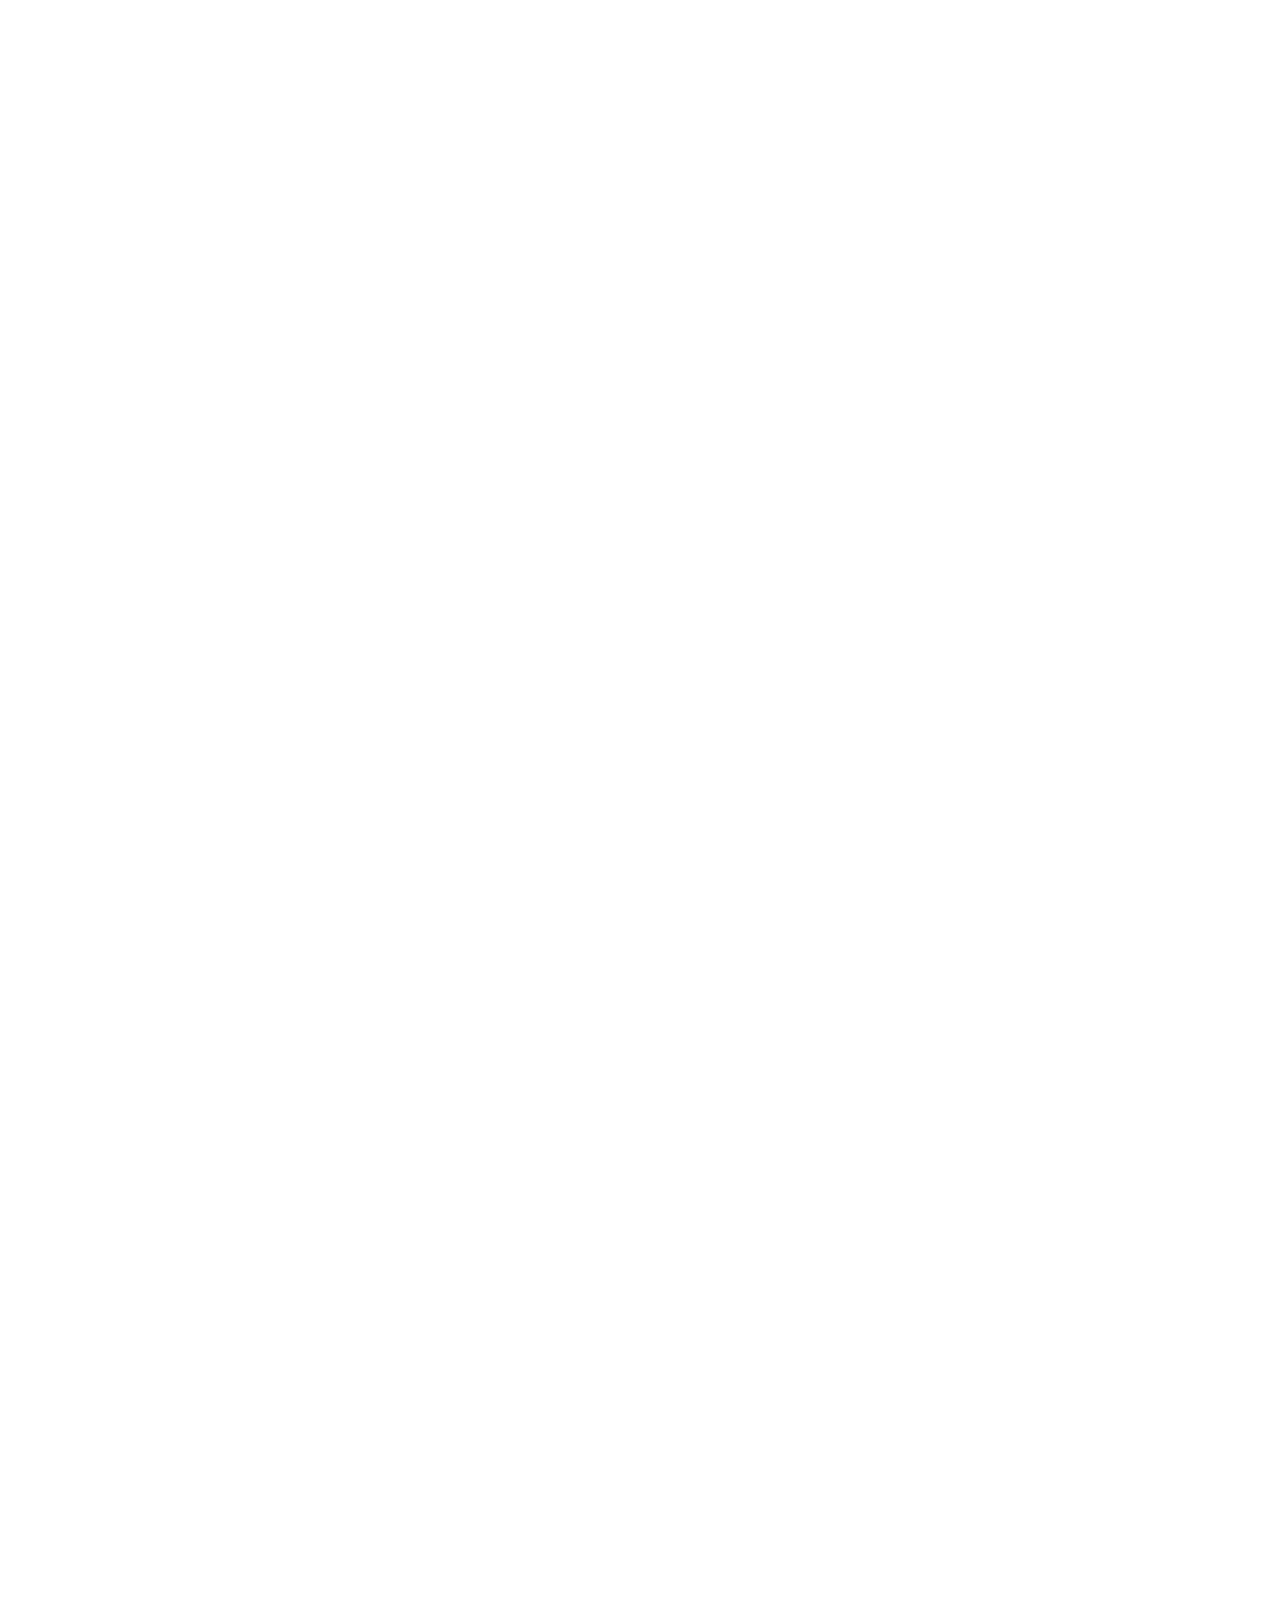
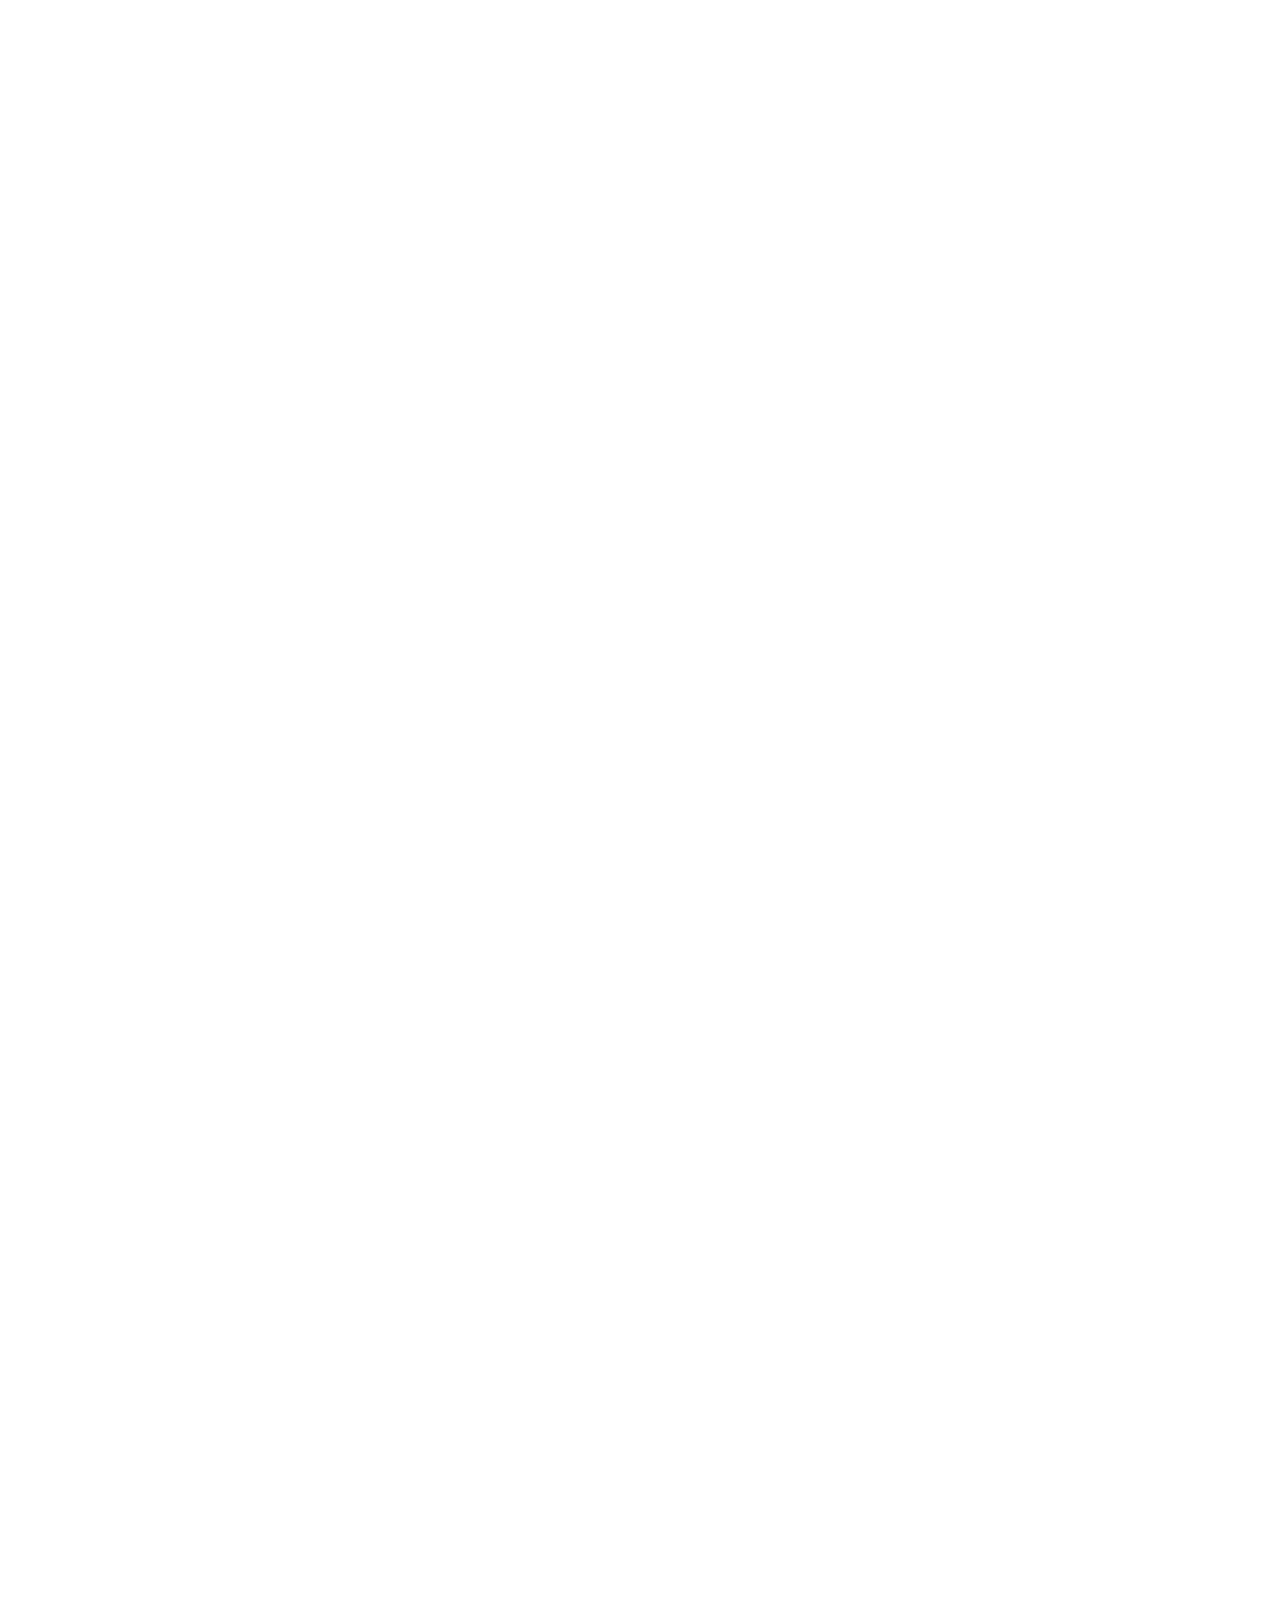
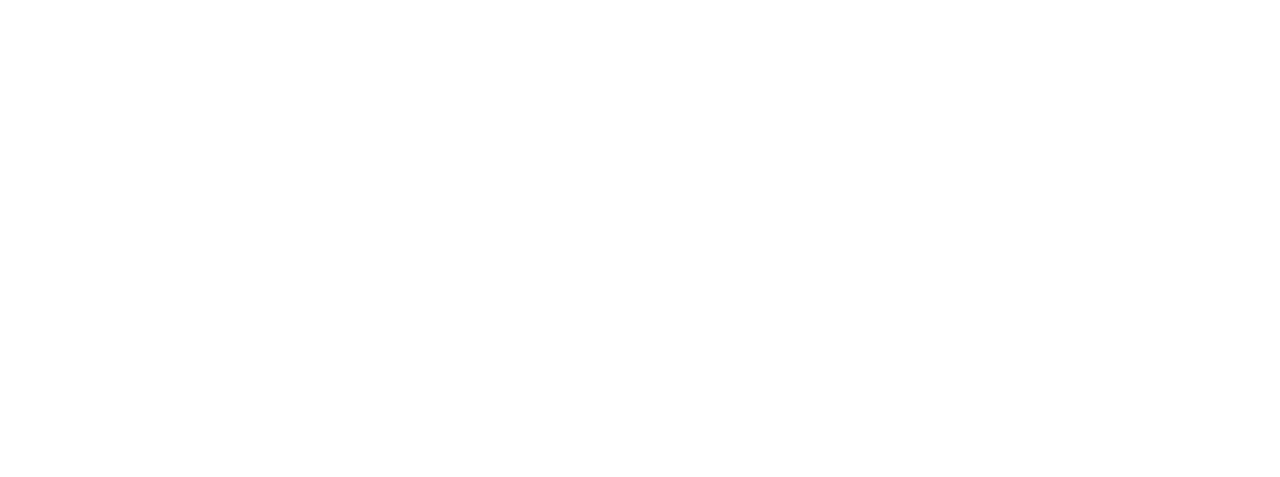
==== index.html @ 9cdb1f78 "First commit for Bootstrap theme" ====
<html lang="en">
  <head>
    <meta charset="utf-8">
    <meta name="viewport" content="width=device-width, initial-scale=1, shrink-to-fit=no">
    <title>Strategy &mdash; Free Portfolio Template by Colorlib</title>
    <link rel="stylesheet" href="css/bootstrap.min.css">
    <link rel="stylesheet" href="css/aos.min.css">
    <link rel="stylesheet" href="css/hamburgers/hamburgers.min.css">
    <link rel="stylesheet" href="css/owl.carousel.min.css">
    <link rel="stylesheet" href="fonts/icomoon/style.css">
    <link rel="stylesheet" href="css/animsition.min.css">
    <link rel="stylesheet" href="https://cdnjs.cloudflare.com/ajax/libs/font-awesome/4.7.0/css/font-awesome.min.css">
    
    
    <link rel="stylesheet" href="css/style.css">
  </head>
  <body>
  
  <div class="js-animsition animsition" data-animsition-in-class="fade-in" data-animsition-out-class="fade-out">

    <header class="templateux-navbar" data-aos="fade-down">
      <div class="container-fluid">
        <div class="row">
          <div class="col-sm-3 col-3"><div class="site-logo"><a href="index.html" class="animsition-link">Strategy</a></div></div>
          <div class="col-sm-9 col-9 text-right">

            <button class="hamburger hamburger--spin toggle-menu ml-auto js-toggle-menu" type="button">
              <span class="hamburger-box">
                <span class="hamburger-inner"></span>
              </span>
            </button>  

            <nav class="templateux-menu js-templateux-menu" role="navigation">
              <ul class="list-unstyled">
                <li class="d-md-none d-block active"><a href="index.html" class="animsition-link">Home</a></li>
                <li><a href="work.html" class="animsition-link">Work</a></li>
                <li><a href="about.html" class="animsition-link">About</a></li>
                <li><a href="blog.html" class="animsition-link">Blog</a></li>
                <li><a href="contact.html" class="animsition-link">Contact</a></li>
              </ul>
            </nav>  
          </div>
        </div>
      </div>
    </header>

    <!-- END templateux-navbar -->
    <section class="templateux-hero">
      <div class="container">
        <div class="row align-items-center justify-content-center intro">
          <div class="col-md-10" data-aos="fade-up">
            <h1>We are Strategy. A digitally minded creative agency based in NYC.</h1>
            <a href="#next" class="go-down js-smoothscroll"></a>
          </div>
        </div>
      </div>
    </section>
    <!-- END templateux-hero -->

    <section class="templateux-portfolio-overlap" id="next">
      <div class="container-fluid">
        <div class="row">
          <div class="col-md-6" data-aos="fade-up">
            <a class="project animsition-link" href="work-single.html">
              <figure>
                <img src="images/img_1.jpg" alt="Free Template" class="img-fluid">  
              </figure>
              <div class="project-hover">
                <div class="project-hover-inner">
                  <h2>Canvas Tote Bag</h2>
                  <span>View Case Study</span>
                </div>
              </div>
            </a>
          </div>
          <div class="col-md-6" data-aos="fade-up" data-aos-delay="100">
            <a class="project animsition-link" href="work-single.html">
              <figure>
                <img src="images/img_2.jpg" alt="Free Template" class="img-fluid">  
              </figure>
              <div class="project-hover">
                <div class="project-hover-inner">
                  <h2>Work Hard, Play Hard</h2>
                  <span>View Case Study</span>
                </div>
              </div>
            </a>
          </div>
        </div>
        <!-- END row -->
    
        <div class="row">
          <div class="col-lg-4 col-md-6" data-aos="fade-up">
            <a class="project animsition-link" href="work-single.html">
              <figure>
                <img src="images/img_3.jpg" alt="Free Template" class="img-fluid">  
              </figure>
              <div class="project-hover">
                <div class="project-hover-inner">
                  <h2>Moon High Res</h2>
                  <span>View Case Study</span>
                </div>
              </div>
            </a>
          </div>
          <div class="col-lg-4 col-md-6" data-aos="fade-up" data-aos-delay="100">
            <a class="project animsition-link" href="work-single.html">
              <figure>
                <img src="images/img_4.jpg" alt="Free Template" class="img-fluid">  
              </figure>
              <div class="project-hover">
                <div class="project-hover-inner">
                  <h2>H20 Water Bottle</h2>
                  <span>View Case Study</span>
                </div>
              </div>
            </a>
          </div>
          <div class="col-lg-4 col-md-6" data-aos="fade-up" data-aos-delay="200">
            <a class="project animsition-link" href="work-single.html">
              <figure>
                <img src="images/img_5.jpg" alt="Free Template" class="img-fluid">  
              </figure>
              <div class="project-hover">
                <div class="project-hover-inner">
                  <h2>Creatsy Mailing Box</h2>
                  <span>View Case Study</span>
                </div>
              </div>
            </a>
          </div>
          
        </div>
        <!-- END row -->
      </div>
    </section>

   
    <!-- END section -->
    <section class="templateux-section">
      <div class="container">
        <div class="row justify-content-center">
          <div class="col-md-4" data-aos="fade-up">
            <h2 class="section-heading mt-3">What We Do</h2>
          </div>
          <div class="col-md-8" data-aos="fade-up" data-aos-delay="100">

            <div class="row">
              <div class="col-md-12">
                <h2 class="mb-5">Far far away, behind the word mountains, far from the countries Vokalia and Consonantia.</h2>
              </div>
            </div>
            

            <div class="row  pt-sm-0 pt-md-5 mb-5">

              <div class="col-lg-6">
                <div class="media templateux-media mb-4">
                  <div class="mr-4 icon">
                    <span class="icon-monitor display-3"></span>
                  </div>
                  <div class="media-body">
                    <h3 class="h5">Web Development</h3>
                    <p>Far far away, behind the word mountains, far from the countries Vokalia and Consonantia, there live the blind texts.</p>
                  </div>
                </div>
              </div>

              <div class="col-lg-6">
                <div class="media templateux-media mb-4">
                  <div class="mr-4 icon">
                    <span class="icon-command display-3"></span>
                  </div>
                  <div class="media-body">
                    <h3 class="h5">Brand identity</h3>
                    <p>Far far away, behind the word mountains, far from the countries Vokalia and Consonantia, there live the blind texts.</p>
                  </div>
                </div>
              </div>

            </div>
            <!-- END row -->
            <div class="row clearfix">
              <div class="col-lg-6">
                <div class="media templateux-media mb-4">
                  <div class="mr-4 icon">
                    <span class="icon-feather display-3"></span>
                  </div>
                  <div class="media-body">
                    <h3 class="h5">Copywriting</h3>
                    <p>Far far away, behind the word mountains, far from the countries Vokalia and Consonantia, there live the blind texts.</p>
                  </div>
                </div>
              </div>
              <div class="col-lg-6">
                
                <div class="media templateux-media mb-4">
                  <div class="mr-4 icon">
                    <span class="icon-shopping-cart display-3"></span>
                  </div>
                  <div class="media-body">
                    <h3 class="h5">eCommerce</h3>
                    <p>Far far away, behind the word mountains, far from the countries Vokalia and Consonantia, there live the blind texts.</p>
                  </div>
                </div>
                
              </div>
            </div>
            <!-- END row -->

            
          </div>
        </div>
      </div>
    </section>
    <!-- END section -->

    <!-- END section -->
    <section class="templateux-section mb-5">
      <div class="container">
        <div class="row justify-content-center">
          <div class="col-md-4" data-aos="fade-up">
            <h2 class="section-heading mt-3">Recent Blog Posts</h2>
          </div>
          <div class="col-md-8">
            <div class="row">
              <div class="col-lg-12">
                <a class="post animsition-link" href="blog-single.html" data-aos="fade-up" data-aos-delay="100">
                  <figure>
                    <img src="images/img_1.jpg" alt="Free Template" class="img-fluid">  
                  </figure>
                  <div class="post-hover">
                    <div class="post-hover-inner">
                      <h2>45 Cool Bag Illustrations</h2>
                      <span>February 21, 2018</span>
                    </div>
                  </div>
                </a>
              </div>
            </div>

            <div class="row">
              <div class="col-lg-6">
                <a class="post animsition-link" href="blog-single.html" data-aos="fade-up" data-aos-delay="200">
                  <figure>
                    <img src="images/img_4.jpg" alt="Free Template" class="img-fluid">  
                  </figure>
                  <div class="post-hover">
                    <div class="post-hover-inner">
                      <h2>45 Cool Bag Illustrations</h2>
                      <span>February 21, 2018</span>
                    </div>
                  </div>
                </a>
              </div>
              <div class="col-lg-6">
                <a class="post animsition-link" href="blog-single.html" data-aos="fade-up" data-aos-delay="300">
                  <figure>
                    <img src="images/img_5.jpg" alt="Free Template" class="img-fluid">  
                  </figure>
                  <div class="post-hover">
                    <div class="post-hover-inner">
                      <h2>45 Cool Bag Illustrations</h2>
                      <span>February 21, 2018</span>
                    </div>
                  </div>
                </a>
              </div>
            </div>
          </div>
        </div>
        <div class="row" data-aos="fade-up" data-aos-delay="400">
          <div class="col-md-8 ml-auto">
            <a href="blog.html" class="animsition-link">Read All Blog Posts </a>
          </div>
        </div>
      </div>
    </section>

    <a class="templateux-section templateux-cta animsition-link mt-5" href="contact.html" data-aos="fade-up">
      <div class="container-fluid">
        <div class="cta-inner">
          <h2><span class="words-1">Start a Project.</span> <span class="words-2">Let's chat we are good people.</span></h2>
        </div>
      </div>
    </a>
    <!-- END call to action -->

    <footer class="templateux-footer">
      <div class="container-fluid">
        <div class="row">
          <div class="col-md-6 text-md-left text-center">
            <p>
            <!-- Link back to Colorlib can't be removed. Template is licensed under CC BY 3.0. -->
            Copyright &copy;<script>document.write(new Date().getFullYear());</script> All rights reserved | This template is made with <i class="fa fa-heart" aria-hidden="true"></i> by <a href="https://colorlib.com" target="_blank" class="text-primary">Colorlib</a>
            <!-- Link back to Colorlib can't be removed. Template is licensed under CC BY 3.0. -->
          </p>
          </div>
          <div class="col-md-6 text-md-right text-center footer-social">
            <a href="#" class="p-3"><span class="icon-facebook2"></span></a>
            <a href="#" class="p-3"><span class="icon-twitter2"></span></a>
            <a href="#" class="p-3"><span class="icon-dribbble2"></span></a>
            <a href="#" class="p-3"><span class="icon-instagram"></span></a>
          </div>
        </div>
      </div>
    </footer>

  </div>

  
  <script src="js/scripts-all.js"></script>
  <script src="js/main.js"></script>
  
  </body>
</html>
---- css/hamburgers/hamburgers.min.css ----
/*!
 * Hamburgers
 * @description Tasty CSS-animated hamburgers
 * @author Jonathan Suh @jonsuh
 * @site https://jonsuh.com/hamburgers
 * @link https://github.com/jonsuh/hamburgers
 */.hamburger{padding:15px 0px;display:inline-block;cursor:pointer;-webkit-transition-property:opacity, -webkit-filter;transition-property:opacity, -webkit-filter;-o-transition-property:opacity, filter;transition-property:opacity, filter;transition-property:opacity, filter, -webkit-filter;-webkit-transition-duration:0.15s;-o-transition-duration:0.15s;transition-duration:0.15s;-webkit-transition-timing-function:linear;-o-transition-timing-function:linear;transition-timing-function:linear;font:inherit;color:inherit;text-transform:none;background-color:transparent;border:0;margin:0;overflow:visible}.hamburger:hover{opacity:0.7}.hamburger-box{width:25px;height:21px;display:inline-block;position:relative}.hamburger-inner{display:block;top:50%;margin-top:-1.5px}.hamburger-inner,.hamburger-inner:after,.hamburger-inner:before{width:25px;height:3px;background-color:#000;border-radius:4px;position:absolute;-webkit-transition-property:-webkit-transform;transition-property:-webkit-transform;-o-transition-property:transform;transition-property:transform;transition-property:transform, -webkit-transform;-webkit-transition-duration:0.15s;-o-transition-duration:0.15s;transition-duration:0.15s;-webkit-transition-timing-function:ease;-o-transition-timing-function:ease;transition-timing-function:ease}.hamburger-inner:after,.hamburger-inner:before{content:"";display:block}.hamburger-inner:before{top:-9px}.hamburger-inner:after{bottom:-9px}.hamburger--spin .hamburger-inner{-webkit-transition-duration:0.22s;-o-transition-duration:0.22s;transition-duration:0.22s;-webkit-transition-timing-function:cubic-bezier(0.55, 0.055, 0.675, 0.19);-o-transition-timing-function:cubic-bezier(0.55, 0.055, 0.675, 0.19);transition-timing-function:cubic-bezier(0.55, 0.055, 0.675, 0.19)}.hamburger--spin .hamburger-inner:before{-webkit-transition:top 0.1s 0.25s ease-in, opacity 0.1s ease-in;-o-transition:top 0.1s 0.25s ease-in, opacity 0.1s ease-in;transition:top 0.1s 0.25s ease-in, opacity 0.1s ease-in}.hamburger--spin .hamburger-inner:after{-webkit-transition:bottom 0.1s 0.25s ease-in, -webkit-transform 0.22s cubic-bezier(0.55, 0.055, 0.675, 0.19);transition:bottom 0.1s 0.25s ease-in, -webkit-transform 0.22s cubic-bezier(0.55, 0.055, 0.675, 0.19);-o-transition:bottom 0.1s 0.25s ease-in, transform 0.22s cubic-bezier(0.55, 0.055, 0.675, 0.19);transition:bottom 0.1s 0.25s ease-in, transform 0.22s cubic-bezier(0.55, 0.055, 0.675, 0.19);transition:bottom 0.1s 0.25s ease-in, transform 0.22s cubic-bezier(0.55, 0.055, 0.675, 0.19), -webkit-transform 0.22s cubic-bezier(0.55, 0.055, 0.675, 0.19)}.hamburger--spin.is-active .hamburger-inner{-webkit-transform:rotate(225deg);-ms-transform:rotate(225deg);transform:rotate(225deg);-webkit-transition-delay:0.12s;-o-transition-delay:0.12s;transition-delay:0.12s;-webkit-transition-timing-function:cubic-bezier(0.215, 0.61, 0.355, 1);-o-transition-timing-function:cubic-bezier(0.215, 0.61, 0.355, 1);transition-timing-function:cubic-bezier(0.215, 0.61, 0.355, 1)}.hamburger--spin.is-active .hamburger-inner:before{top:0;opacity:0;-webkit-transition:top 0.1s ease-out, opacity 0.1s 0.12s ease-out;-o-transition:top 0.1s ease-out, opacity 0.1s 0.12s ease-out;transition:top 0.1s ease-out, opacity 0.1s 0.12s ease-out}.hamburger--spin.is-active .hamburger-inner:after{bottom:0;-webkit-transform:rotate(-90deg);-ms-transform:rotate(-90deg);transform:rotate(-90deg);-webkit-transition:bottom 0.1s ease-out, -webkit-transform 0.22s 0.12s cubic-bezier(0.215, 0.61, 0.355, 1);transition:bottom 0.1s ease-out, -webkit-transform 0.22s 0.12s cubic-bezier(0.215, 0.61, 0.355, 1);-o-transition:bottom 0.1s ease-out, transform 0.22s 0.12s cubic-bezier(0.215, 0.61, 0.355, 1);transition:bottom 0.1s ease-out, transform 0.22s 0.12s cubic-bezier(0.215, 0.61, 0.355, 1);transition:bottom 0.1s ease-out, transform 0.22s 0.12s cubic-bezier(0.215, 0.61, 0.355, 1), -webkit-transform 0.22s 0.12s cubic-bezier(0.215, 0.61, 0.355, 1)}
---- fonts/icomoon/style.css ----
@font-face {
  font-family: 'icomoon';
  src:  url('fonts/icomoon.eot?f194zt');
  src:  url('fonts/icomoon.eot?f194zt#iefix') format('embedded-opentype'),
    url('fonts/icomoon.ttf?f194zt') format('truetype'),
    url('fonts/icomoon.woff?f194zt') format('woff'),
    url('fonts/icomoon.svg?f194zt#icomoon') format('svg');
  font-weight: normal;
  font-style: normal;
}

[class^="icon-"], [class*=" icon-"] {
  /* use !important to prevent issues with browser extensions that change fonts */
  font-family: 'icomoon' !important;
  speak: none;
  font-style: normal;
  font-weight: normal;
  font-variant: normal;
  text-transform: none;
  line-height: 1;

  /* Better Font Rendering =========== */
  -webkit-font-smoothing: antialiased;
  -moz-osx-font-smoothing: grayscale;
}

.icon-anchor:before {
  content: "\e909";
}
.icon-aperture:before {
  content: "\e90a";
}
.icon-at-sign:before {
  content: "\e913";
}
.icon-camera:before {
  content: "\e922";
}
.icon-command:before {
  content: "\e93b";
}
.icon-feather:before {
  content: "\e981";
}
.icon-layers2:before {
  content: "\e998";
}
.icon-mail:before {
  content: "\e9a2";
}
.icon-map2:before {
  content: "\e9a3";
}
.icon-map-pin:before {
  content: "\e9a4";
}
.icon-monitor:before {
  content: "\e9b1";
}
.icon-package:before {
  content: "\e9ba";
}
.icon-phone2:before {
  content: "\e9bf";
}
.icon-power2:before {
  content: "\e9cd";
}
.icon-search:before {
  content: "\e9d8";
}
.icon-settings:before {
  content: "\e9da";
}
.icon-shopping-cart:before {
  content: "\e9de";
}
.icon-video:before {
  content: "\ea09";
}
.icon-twitter2:before {
  content: "\f099";
}
.icon-facebook2:before {
  content: "\f09a";
}
.icon-facebook-f:before {
  content: "\f09a";
}
.icon-linkedin2:before {
  content: "\f0e1";
}
.icon-apple:before {
  content: "\f179";
}
.icon-dribbble2:before {
  content: "\f17d";
}
.icon-skype2:before {
  content: "\f17e";
}
.icon-google2:before {
  content: "\f1a0";
}

.icon-heart:before{
  content:"\f004";
}
---- css/style.css ----
body { font-size: 16px; line-height: 1.8; color: #6c757d; font-family: -apple-system, BlinkMacSystemFont, "Segoe UI", Roboto, "Helvetica Neue", Arial, sans-serif, "Apple Color Emoji", "Segoe UI Emoji", "Segoe UI Symbol"; }

::-moz-selection { background: yellow; }

::selection { background: yellow; }

h1, h2, h3, h4, h5 { color: #000; }

a { -webkit-transition: .3s all ease; -o-transition: .3s all ease; transition: .3s all ease; }

a:hover, a:active, a:focus { text-decoration: none; outline: none; }

.templateux-navbar { position: absolute; top: 0; left: 0; width: 100%; padding: 35px 0; z-index: 99999; }

.templateux-navbar .container-fluid { max-width: 100%; }

.templateux-navbar .toggle-menu { z-index: 9999; position: relative; top: -13px; display: none; }

@media (max-width: 767.98px) { .templateux-navbar .toggle-menu { display: block; } }

.templateux-navbar .toggle-menu:active, .templateux-navbar .toggle-menu:focus { outline: none; }

.templateux-navbar .site-logo { position: relative; top: -10px; z-index: 9999; }

.templateux-navbar .site-logo a { font-size: 30px; color: #000; }

.templateux-navbar .templateux-menu { position: relative; }

.templateux-navbar .templateux-menu ul { margin-bottom: 0; }

.templateux-navbar .templateux-menu ul li { display: inline-block; }

.templateux-navbar .templateux-menu ul li a { margin-right: 20px; font-size: 13px; text-transform: uppercase; letter-spacing: .2em; color: #000; position: relative; padding-bottom: 5px; display: block; }

.templateux-navbar .templateux-menu ul li a:before { content: ""; position: absolute; bottom: 0; height: 2px; width: 0; left: 0; background: #dc3545; -webkit-transition: .15s width ease; -o-transition: .15s width ease; transition: .15s width ease; }

.templateux-navbar .templateux-menu ul li a:hover:before { width: 100%; }

.templateux-navbar .templateux-menu ul li.active > a:before { width: 100%; }

.templateux-navbar .templateux-menu ul li:last-child a { margin-right: 0; }

@media (max-width: 767.98px) { .templateux-navbar .templateux-menu { position: fixed; width: 100%; background-color: #fff; top: 0; left: 0; margin: 0; text-align: left; height: 100vh; min-height: 400px; padding: 15px; display: none; padding-top: 100px; overflow-y: scroll; }
  .templateux-navbar .templateux-menu ul { margin-left: 40px; }
  .templateux-navbar .templateux-menu ul li { display: block; margin-bottom: 10px; }
  .templateux-navbar .templateux-menu ul li a { padding: 10px 0 2px 0; font-size: 18px; display: inline-block; } }

@media (max-width: 767.98px) { .templateux-navbar .templateux-menu ul { margin-left: 0px; } }

.templateux-navbar.navbar-light .site-logo a { color: #fff; }

.templateux-navbar.navbar-light .hamburger .hamburger-inner, .templateux-navbar.navbar-light .hamburger .hamburger-inner::before, .templateux-navbar.navbar-light .hamburger .hamburger-inner::after { background-color: #fff; }

.templateux-navbar.navbar-light .templateux-menu ul li a { color: #fff; }

.menu-open .templateux-navbar { position: fixed; left: 0; top: 0; }

@media (max-width: 767.98px) { .menu-open .site-logo a { color: #000 !important; } }

.menu-open .navbar-light .hamburger .hamburger-inner, .menu-open .navbar-light .hamburger .hamburger-inner::before, .menu-open .navbar-light .hamburger .hamburger-inner::after { background-color: #000; }

.menu-open .templateux-menu li { opacity: 0; visibility: hidden; margin-left: -10px; position: relative; -webkit-transition: .3s all ease-in-out; -o-transition: .3s all ease-in-out; transition: .3s all ease-in-out; }

.menu-open .templateux-menu li.staggard { opacity: 1; visibility: visible; margin-left: 0px; }

@media (max-width: 767.98px) { .menu-open .templateux-menu li a { color: #000 !important; } }

.templateux-hero { background-size: cover; background-repeat: no-repeat; background-position: center center; position: relative; overflow: hidden; }

.templateux-hero .lead { font-size: 28px; }

@media (max-width: 991.98px) { .templateux-hero .lead { font-size: 20px; } }

.templateux-hero .cover { position: absolute; display: block; width: 100%; height: 100%; z-index: -1; }

.templateux-hero .cover img { position: absolute; display: block; min-width: 100%; min-height: 100%; top: 50%; left: 50%; -webkit-transform: translate(-50%, -50%); -ms-transform: translate(-50%, -50%); transform: translate(-50%, -50%); }

.templateux-hero.overlay:before { content: ""; position: absolute; background: rgba(0, 0, 0, 0.7); left: 0; top: 0; bottom: 0; right: 0; }

.templateux-hero.overlay h1 { color: #fff; }

.templateux-hero.overlay .lead { color: #fff; opacity: .5; }

.templateux-hero, .intro { height: 90vh; min-height: 700px; }

.templateux-hero h1, .intro h1 { color: #000; font-size: 70px; }

@media (max-width: 991.98px) { .templateux-hero h1, .intro h1 { font-size: 36px; } }

.templateux-portfolio-overlap { position: relative; margin-top: -100px; }

@media (max-width: 991.98px) { .templateux-portfolio-overlap { margin-top: -50px; } }

.container-fluid { padding-left: 50px; padding-right: 50px; max-width: 1600px; }

@media (max-width: 767.98px) { .container-fluid { padding-left: 15px; padding-right: 15px; } }

.templateux-section { padding: 7em 0; }

@media (max-width: 991.98px) { .templateux-section { padding: 3em 0; } }

.templateux-section h2 { line-height: 1.5; }

.templateux-cta { padding: 7em 0; display: block; background: #f8f9fa; position: relative; }

.templateux-cta:before { content: ""; position: absolute; height: 0px; bottom: 0; background: #dc3545; width: 100%; left: 0; -webkit-transition: .3s all ease-out; -o-transition: .3s all ease-out; transition: .3s all ease-out; }

.templateux-cta .cta-inner { display: block; text-align: center; }

.templateux-cta span { display: block; position: absolute; left: 50%; top: 50%; -webkit-transform: translate(-50%, -50%); -ms-transform: translate(-50%, -50%); transform: translate(-50%, -50%); -webkit-transition: .3s all ease; -o-transition: .3s all ease; transition: .3s all ease; }

.templateux-cta .words-1 { opacity: 1; visibility: visible; top: 0; }

.templateux-cta .words-2 { opacity: 0; visibility: hidden; top: 40px; }

.templateux-cta h2 { font-weight: normal; margin-bottom: 0; color: #000; position: relative; bottom: 0; -webkit-transition: .4s all ease; -o-transition: .4s all ease; transition: .4s all ease; }

.templateux-cta:hover:before, .templateux-cta:focus:before { height: 100%; }

.templateux-cta:hover .words-1, .templateux-cta:focus .words-1 { opacity: 0; visibility: hidden; top: -40px; }

.templateux-cta:hover .words-2, .templateux-cta:focus .words-2 { opacity: 1; visibility: visible; top: 0px; color: #fff; }

.section-heading { font-size: 14px; color: #495057; margin-bottom: 30px; display: block; position: relative; }

.section-heading:after { content: ""; height: 2px; width: 30%; position: absolute; top: 50%; right: 0; -webkit-transform: translateX(-50%); -ms-transform: translateX(-50%); transform: translateX(-50%); background: #000; }

.project, .post { position: relative; float: left; width: 100%; margin-bottom: 30px; }

.project figure, .post figure { margin: 0; position: relative; }

.project .project-hover, .project .post-hover, .post .project-hover, .post .post-hover { position: absolute; top: 0; left: 0; right: 0; bottom: 0; background: rgba(220, 53, 69, 0.9); visibility: hidden; opacity: 0; -webkit-transition: .3s all ease; -o-transition: .3s all ease; transition: .3s all ease; }

.project .project-hover .project-hover-inner, .project .project-hover .post-hover-inner, .project .post-hover .project-hover-inner, .project .post-hover .post-hover-inner, .post .project-hover .project-hover-inner, .post .project-hover .post-hover-inner, .post .post-hover .project-hover-inner, .post .post-hover .post-hover-inner { position: absolute; z-index: 99; left: 50%; top: 50%; visibility: hidden; opacity: 0; -webkit-transition: .3s all ease; -o-transition: .3s all ease; transition: .3s all ease; -webkit-transform: translate(-50%, -50%); -ms-transform: translate(-50%, -50%); transform: translate(-50%, -50%); transition: .3s all ease; text-align: center; }

.project .project-hover .project-hover-inner h2, .project .project-hover .post-hover-inner h2, .project .post-hover .project-hover-inner h2, .project .post-hover .post-hover-inner h2, .post .project-hover .project-hover-inner h2, .post .project-hover .post-hover-inner h2, .post .post-hover .project-hover-inner h2, .post .post-hover .post-hover-inner h2 { color: #fff; font-size: 26px; line-height: 1.2; -webkit-transition: .3s all ease; -o-transition: .3s all ease; transition: .3s all ease; opacity: 0; visibility: hidden; position: relative; bottom: -30px; }

.project .project-hover .project-hover-inner span, .project .project-hover .post-hover-inner span, .project .post-hover .project-hover-inner span, .project .post-hover .post-hover-inner span, .post .project-hover .project-hover-inner span, .post .project-hover .post-hover-inner span, .post .post-hover .project-hover-inner span, .post .post-hover .post-hover-inner span { color: rgba(255, 255, 255, 0.8); opacity: 0; visibility: hidden; position: relative; bottom: -30px; -webkit-transition: .5s all ease; -o-transition: .5s all ease; transition: .5s all ease; }

.project:hover .project-hover, .project:hover .post-hover, .project:focus .project-hover, .project:focus .post-hover, .post:hover .project-hover, .post:hover .post-hover, .post:focus .project-hover, .post:focus .post-hover { visibility: visible; opacity: 1; }

.project:hover .project-hover .project-hover-inner, .project:hover .project-hover .post-hover-inner, .project:hover .post-hover .project-hover-inner, .project:hover .post-hover .post-hover-inner, .project:focus .project-hover .project-hover-inner, .project:focus .project-hover .post-hover-inner, .project:focus .post-hover .project-hover-inner, .project:focus .post-hover .post-hover-inner, .post:hover .project-hover .project-hover-inner, .post:hover .project-hover .post-hover-inner, .post:hover .post-hover .project-hover-inner, .post:hover .post-hover .post-hover-inner, .post:focus .project-hover .project-hover-inner, .post:focus .project-hover .post-hover-inner, .post:focus .post-hover .project-hover-inner, .post:focus .post-hover .post-hover-inner { visibility: visible; opacity: 1; -webkit-animation-delay: 10s; animation-delay: 10s; }

.project:hover .project-hover .project-hover-inner h2, .project:hover .project-hover .post-hover-inner h2, .project:hover .post-hover .project-hover-inner h2, .project:hover .post-hover .post-hover-inner h2, .project:focus .project-hover .project-hover-inner h2, .project:focus .project-hover .post-hover-inner h2, .project:focus .post-hover .project-hover-inner h2, .project:focus .post-hover .post-hover-inner h2, .post:hover .project-hover .project-hover-inner h2, .post:hover .project-hover .post-hover-inner h2, .post:hover .post-hover .project-hover-inner h2, .post:hover .post-hover .post-hover-inner h2, .post:focus .project-hover .project-hover-inner h2, .post:focus .project-hover .post-hover-inner h2, .post:focus .post-hover .project-hover-inner h2, .post:focus .post-hover .post-hover-inner h2 { opacity: 1; visibility: visible; bottom: 0px; }

.project:hover .project-hover .project-hover-inner span, .project:hover .project-hover .post-hover-inner span, .project:hover .post-hover .project-hover-inner span, .project:hover .post-hover .post-hover-inner span, .project:focus .project-hover .project-hover-inner span, .project:focus .project-hover .post-hover-inner span, .project:focus .post-hover .project-hover-inner span, .project:focus .post-hover .post-hover-inner span, .post:hover .project-hover .project-hover-inner span, .post:hover .project-hover .post-hover-inner span, .post:hover .post-hover .project-hover-inner span, .post:hover .post-hover .post-hover-inner span, .post:focus .project-hover .project-hover-inner span, .post:focus .project-hover .post-hover-inner span, .post:focus .post-hover .project-hover-inner span, .post:focus .post-hover .post-hover-inner span { bottom: 0; visibility: visible; opacity: 1; }

.templateux-footer { padding: 7em 0; border-top: 1px solid #F4F4F4; }

.templateux-footer .container-fluid { max-width: 100%; }

.templateux-footer small { font-size: 16px; }

.templateux-footer p:last-child { margin-bottom: 0; }

.templateux-footer .footer-social { position: relative; }

.templateux-footer .footer-social a { color: #b3b3b3; position: relative; -webkit-transition: .3s all ease; -o-transition: .3s all ease; transition: .3s all ease; font-size: 26px; }

.templateux-footer .footer-social a:hover, .templateux-footer .footer-social a:focus { color: #dc3545; -webkit-transform: scale(1.7); -ms-transform: scale(1.7); transform: scale(1.7); }

.btn:hover, .btn:focus, .btn:active { outline: none; -webkit-box-shadow: none !important; box-shadow: none !important; }

.form-control { height: 50px; background: #f6f6f6; border: none; }

.form-control:active, .form-control:focus { background: #f6f6f6; outline: none; -webkit-box-shadow: none !important; box-shadow: none !important; }

textarea.form-control { height: inherit; }

.button { padding: 15px 40px; display: inline-block; font-size: 13px; letter-spacing: .2em; text-transform: uppercase; color: #fff; border-radius: 30px; border: none; -webkit-transition: .3s all ease; -o-transition: .3s all ease; transition: .3s all ease; }

.button:hover, .button:active, .button:focus { outline: none; }

.button.button--red { background: #dc3545; }

.button.button--red:hover { text-decoration: none; color: #fff; -webkit-box-shadow: 0 20px 40px -5px rgba(0, 0, 0, 0.4); box-shadow: 0 20px 40px -5px rgba(0, 0, 0, 0.4); background: #d32535; }

.go-down { position: relative; width: 40px; height: 40px; display: block; margin-left: -15px; position: absolute; margin-top: 70px; }

.go-down:before { width: 2px; height: 40px; right: 27px; content: ""; display: block; position: absolute; background: #dc3545; left: 50%; -webkit-transform: translateX(-50%); -ms-transform: translateX(-50%); transform: translateX(-50%); pointer-events: none; top: 0; -webkit-transition: .3s all ease; -o-transition: .3s all ease; transition: .3s all ease; }

.go-down:after { content: ""; position: absolute; left: 50%; bottom: -12px; border: solid transparent; content: " "; height: 0; width: 0; margin-left: -1px; position: absolute; border-top-color: #dc3545; border-width: 7px; margin-left: -7px; }

.go-down:hover { height: 70px; }

.go-down:hover:before { height: 70px; }

.templateux-media h3 { font-size: 18px; color: #dc3545; }

.templateux-media .icon span { font-size: 40px; color: #ccc; }

.owl-carousel .owl-dots { position: relative; text-align: center; width: 100%; }

.owl-carousel .owl-dots .owl-dot { width: 20px; height: 20px; position: relative; line-height: 0; }

.owl-carousel .owl-dots .owl-dot:active, .owl-carousel .owl-dots .owl-dot:focus { outline: none; }

.owl-carousel .owl-dots .owl-dot span { border: 2px solid #000; background: none; -webkit-transition: .3s all ease; -o-transition: .3s all ease; transition: .3s all ease; position: absolute; width: 10px; height: 10px; border-radius: 50%; top: 50%; left: 50%; -webkit-transform: translate(-50%, -50%); -ms-transform: translate(-50%, -50%); transform: translate(-50%, -50%); }

.owl-carousel .owl-dots .owl-dot.active span { border: 2px solid #dc3545; background: #dc3545; }

.owl-carousel.dots-overlap .owl-dots { bottom: 50px; position: absolute; z-index: 9; }

.owl-carousel.dots-overlap .owl-dots .owl-dot span { border: 2px solid #fff; background: none; -webkit-transition: .3s all ease; -o-transition: .3s all ease; transition: .3s all ease; position: absolute; width: 10px; height: 10px; border-radius: 50%; top: 50%; left: 50%; -webkit-transform: translate(-50%, -50%); -ms-transform: translate(-50%, -50%); transform: translate(-50%, -50%); }

.owl-carousel.dots-overlap .owl-dots .owl-dot.active span { border: 2px solid #dc3545; background: #dc3545; }

#map { height: 700px; width: 100%; }

.testimony { padding: 7em 0; background: #f7f7f7; }

.testimony blockquote { font-size: 24px; font-weight: 300; }

@media (min-width: 768px) { .testimony blockquote { font-size: 30px; } }

.testimony blockquote p { color: #000; }

.testimony .author { color: #000; text-transform: uppercase; letter-spacing: .2em; }

.work-detail { margin-bottom: 50px; }

.work-detail .caption { display: block; text-transform: uppercase; font-size: 15px; color: #ccc; }

.work-detail strong { font-weight: normal; color: #000; }

.custom-pagination { width: 100%; text-align: center; display: inline-block; }

.custom-pagination li { display: inline-block; }

.custom-pagination .prev a, .custom-pagination .next a { font-size: 20px !important; line-height: 38px !important; }

.custom-pagination li a, .custom-pagination .prev a, .custom-pagination .next a { width: 40px; height: 40px; line-height: 40px; padding: 0; margin: 0; border-radius: 50% !important; font-size: 16px; }

.custom-pagination li.active a, .custom-pagination .prev.active a, .custom-pagination .next.active a { display: block; width: 40px; height: 40px; line-height: 40px; padding: 0; margin: 0; border-radius: 50% !important; font-size: 16px; background: #dc3545; color: #fff; }

.custom-pagination li.active a:hover, .custom-pagination li.active a:focus, .custom-pagination .prev.active a:hover, .custom-pagination .prev.active a:focus, .custom-pagination .next.active a:hover, .custom-pagination .next.active a:focus { color: #fff; }

.custom-pagination .prev { float: left; }

.custom-pagination .next { float: right; }

/* Blog*/
.post-info { font-size: 12px; text-transform: uppercase; font-weight: bold; color: #fff; letter-spacing: .1em; }

.post-info > div { display: inline-block; }

.post-info > div .seperator { display: inline-block; margin: 0 10px; opacity: .5; }

.tagcloud a { text-transform: uppercase; display: inline-block; padding: 4px 10px; margin-bottom: 7px; margin-right: 4px; border-radius: 4px; color: #000; border: 1px solid #ccc; font-size: 11px; }

.tagcloud a:hover { border: 1px solid #000; }

.comment-form-wrap { clear: both; }

.comment-list { padding: 0; margin: 0; }

.comment-list .children { padding: 50px 0 0 40px; margin: 0; float: left; width: 100%; }

.comment-list li { padding: 0; margin: 0 0 30px 0; float: left; width: 100%; clear: both; list-style: none; }

.comment-list li .vcard { width: 80px; float: left; }

.comment-list li .vcard img { width: 50px; border-radius: 50%; }

.comment-list li .comment-body { float: right; width: calc(100% - 80px); }

.comment-list li .comment-body h3 { font-size: 20px; }

.comment-list li .comment-body .meta { text-transform: uppercase; font-size: 13px; letter-spacing: .1em; color: #ccc; }

.comment-list li .comment-body .reply { padding: 5px 10px; background: #e6e6e6; color: #000; text-transform: uppercase; font-size: 11px; letter-spacing: .1em; font-weight: 400; border-radius: 4px; }

.comment-list li .comment-body .reply:hover { color: #fff; background: black; }

.search-form .form-group { position: relative; }

.search-form .form-group input { padding-right: 50px; }

.search-form .icon { position: absolute; top: 50%; right: 20px; -webkit-transform: translateY(-50%); -ms-transform: translateY(-50%); transform: translateY(-50%); }

.sidebar-box { margin-bottom: 70px; font-size: 15px; width: 100%; float: left; background: #fff; }

.sidebar-box *:last-child { margin-bottom: 0; }

.sidebar-box h3 { font-size: 18px; margin-bottom: 15px; }

.categories li, .sidelink li { position: relative; margin-bottom: 10px; padding-bottom: 10px; border-bottom: 1px dotted #dee2e6; list-style: none; }

.categories li:last-child, .sidelink li:last-child { margin-bottom: 0; border-bottom: none; padding-bottom: 0; }

.categories li a, .sidelink li a { display: block; }

.categories li a span, .sidelink li a span { position: absolute; right: 0; top: 0; color: #ccc; }

.categories li.active a, .sidelink li.active a { color: #000; font-style: italic; }

.post-meta { text-transform: uppercase; font-size: 15px; letter-spacing: .1em; color: #ccc; margin-bottom: 20px; }

.post-meta .sep { margin-left: 10px; margin-right: 10px; }

.block-38 .block-38-header .block-38-heading { font-size: 18px; color: #000; margin: 0; font-weight: 300; }

.block-38 .block-38-header .block-38-subheading { color: #b3b3b3; margin: 0 0 20px 0; text-transform: uppercase; font-size: 15px; }

.block-38 .block-38-header img { width: 90px; border-radius: 50%; margin-bottom: 20px; }
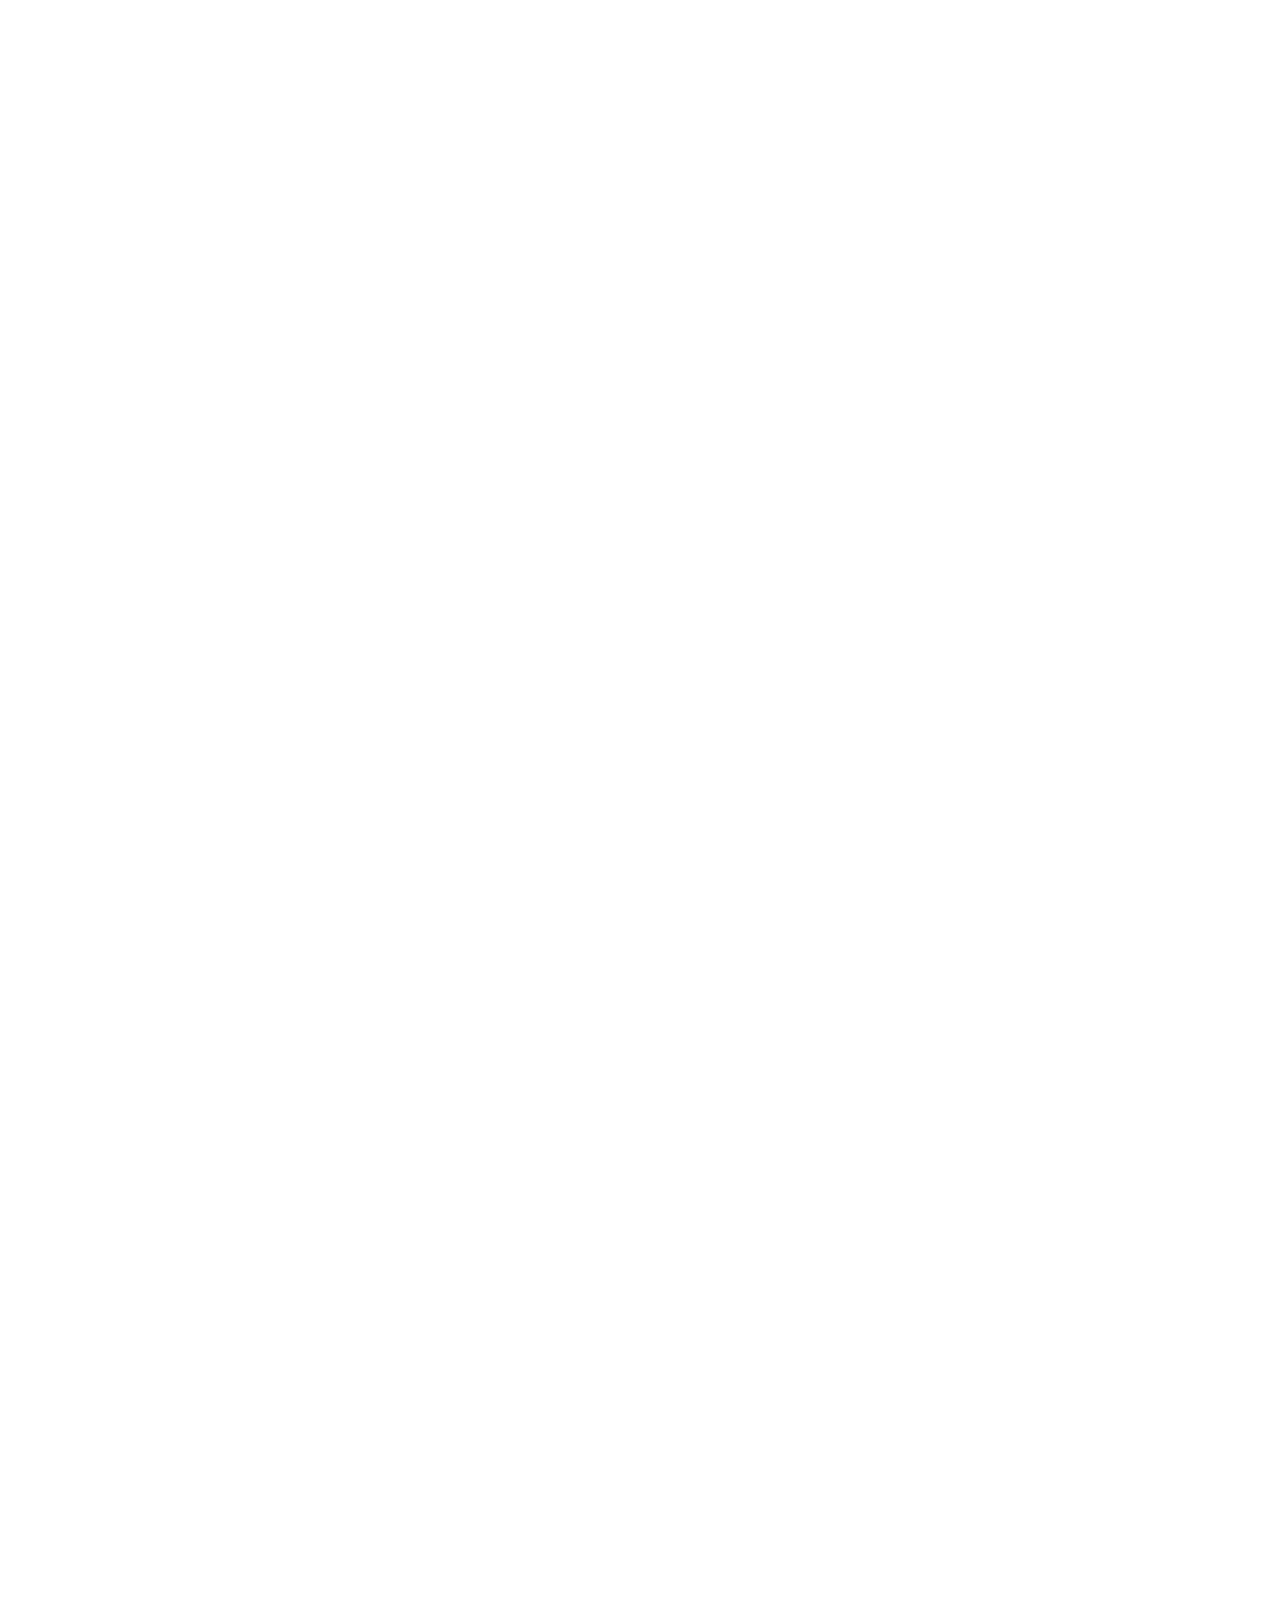
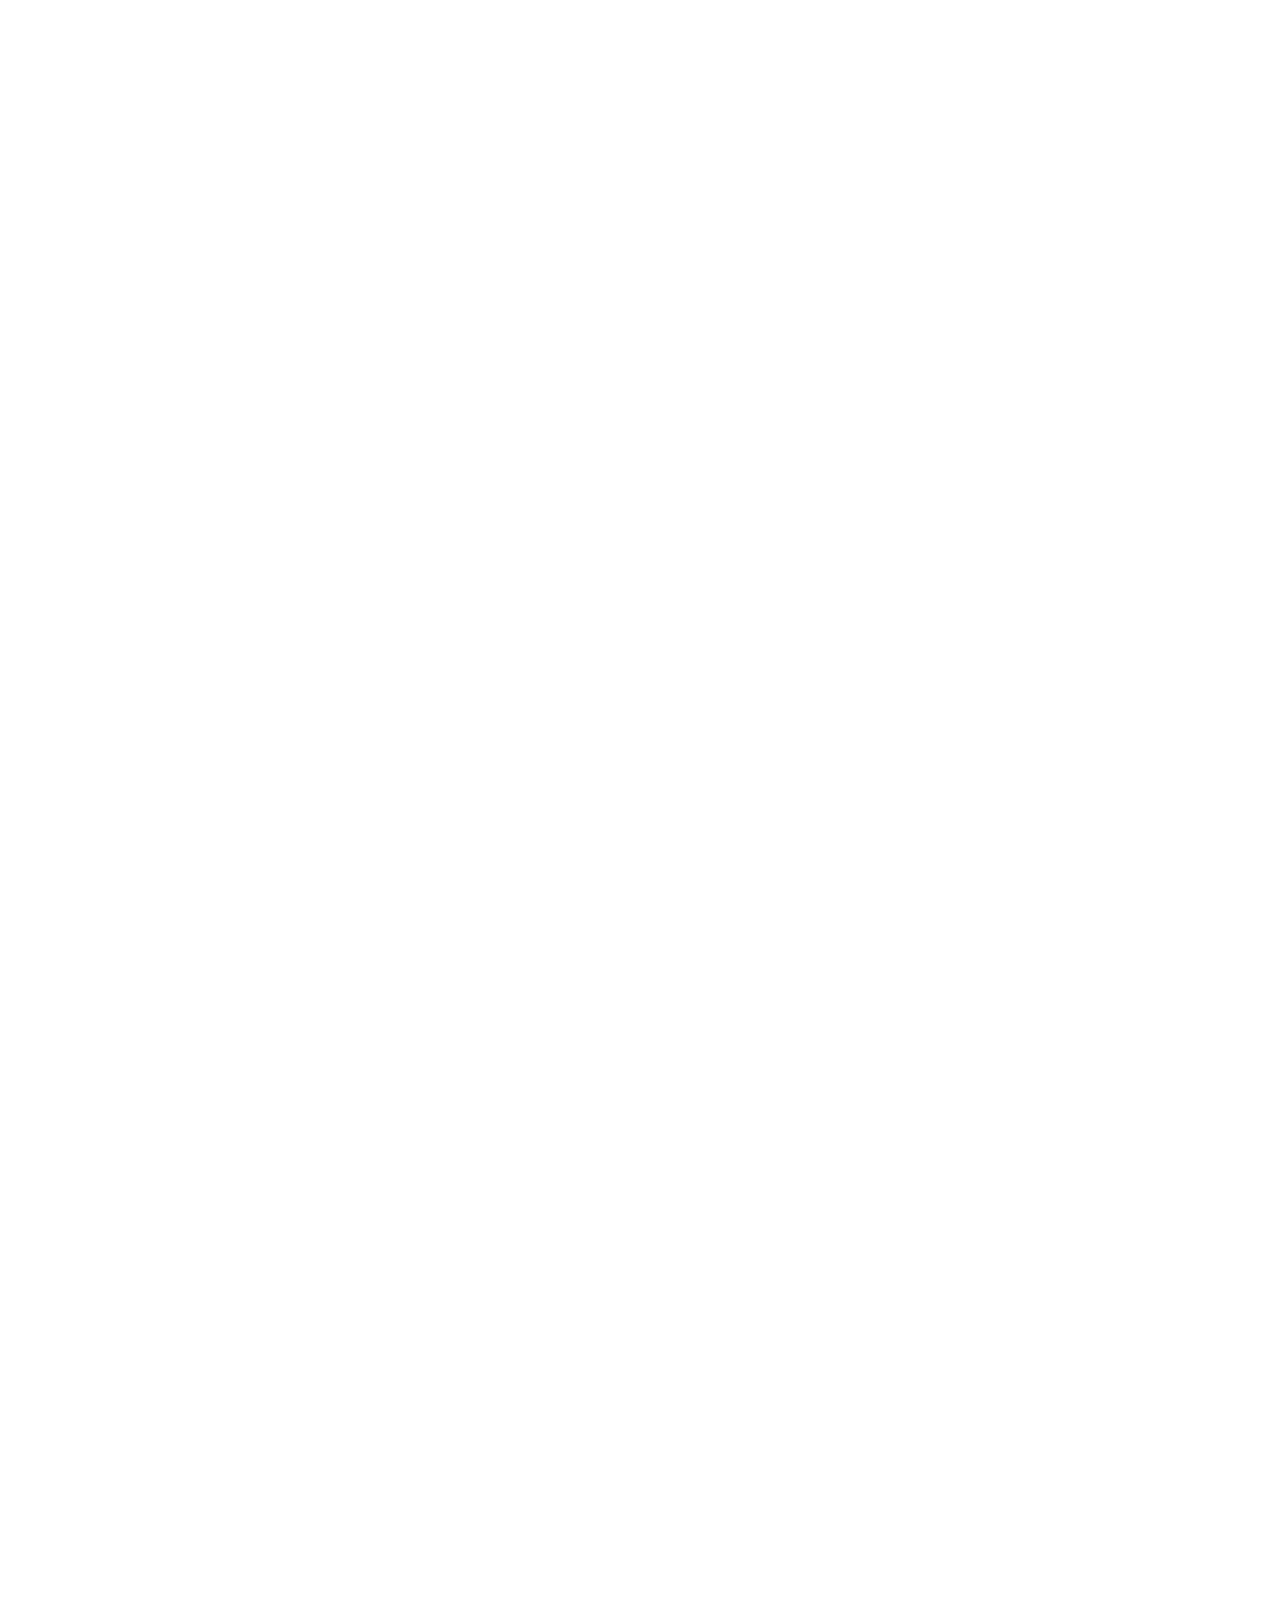
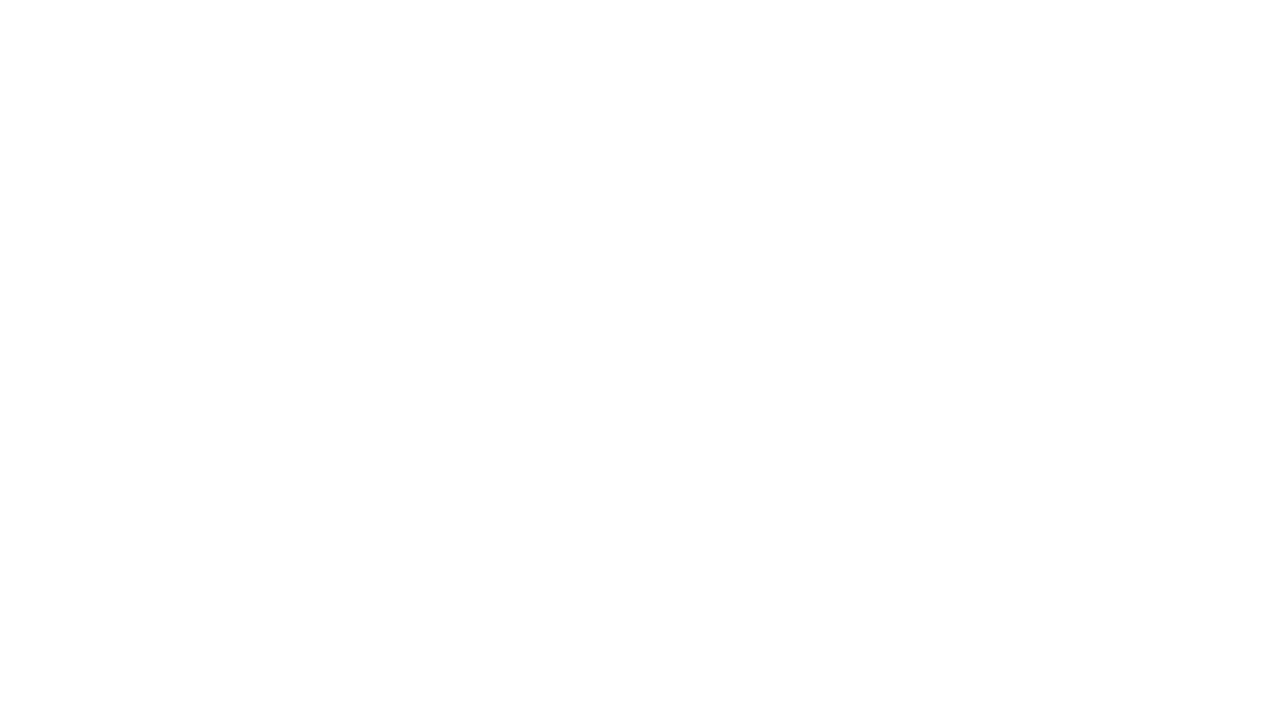
==== commit 6f51ade2: "small edit" ====
--- a/index.html
+++ b/index.html
@@ -2,7 +2,7 @@
   <head>
     <meta charset="utf-8">
     <meta name="viewport" content="width=device-width, initial-scale=1, shrink-to-fit=no">
-    <title>Strategy &mdash; Free Portfolio Template by Colorlib</title>
+    <title>(art)ificial</title>
     <link rel="stylesheet" href="css/bootstrap.min.css">
     <link rel="stylesheet" href="css/aos.min.css">
     <link rel="stylesheet" href="css/hamburgers/hamburgers.min.css">
@@ -21,7 +21,7 @@
     <header class="templateux-navbar" data-aos="fade-down">
       <div class="container-fluid">
         <div class="row">
-          <div class="col-sm-3 col-3"><div class="site-logo"><a href="index.html" class="animsition-link">Strategy</a></div></div>
+          <div class="col-sm-3 col-3"><div class="site-logo"><a href="index.html" class="animsition-link">(art)ificial</a></div></div>
           <div class="col-sm-9 col-9 text-right">
 
             <button class="hamburger hamburger--spin toggle-menu ml-auto js-toggle-menu" type="button">
@@ -49,7 +49,7 @@
       <div class="container">
         <div class="row align-items-center justify-content-center intro">
           <div class="col-md-10" data-aos="fade-up">
-            <h1>We are Strategy. A digitally minded creative agency based in NYC.</h1>
+            <h1>(art)ificial.<br>Art+AI.</h1>
             <a href="#next" class="go-down js-smoothscroll"></a>
           </div>
         </div>
@@ -63,12 +63,12 @@
           <div class="col-md-6" data-aos="fade-up">
             <a class="project animsition-link" href="work-single.html">
               <figure>
-                <img src="images/img_1.jpg" alt="Free Template" class="img-fluid">  
-              </figure>
-              <div class="project-hover">
-                <div class="project-hover-inner">
-                  <h2>Canvas Tote Bag</h2>
-                  <span>View Case Study</span>
+                <img src="images/CYAN COLLECTION/all.jpg" alt="CYAN COLLECTION" class="img-fluid">  
+              </figure>
+              <div class="project-hover">
+                <div class="project-hover-inner">
+                  <h2>CYAN COLLECTION</h2>
+                  <span>View Series</span>
                 </div>
               </div>
             </a>
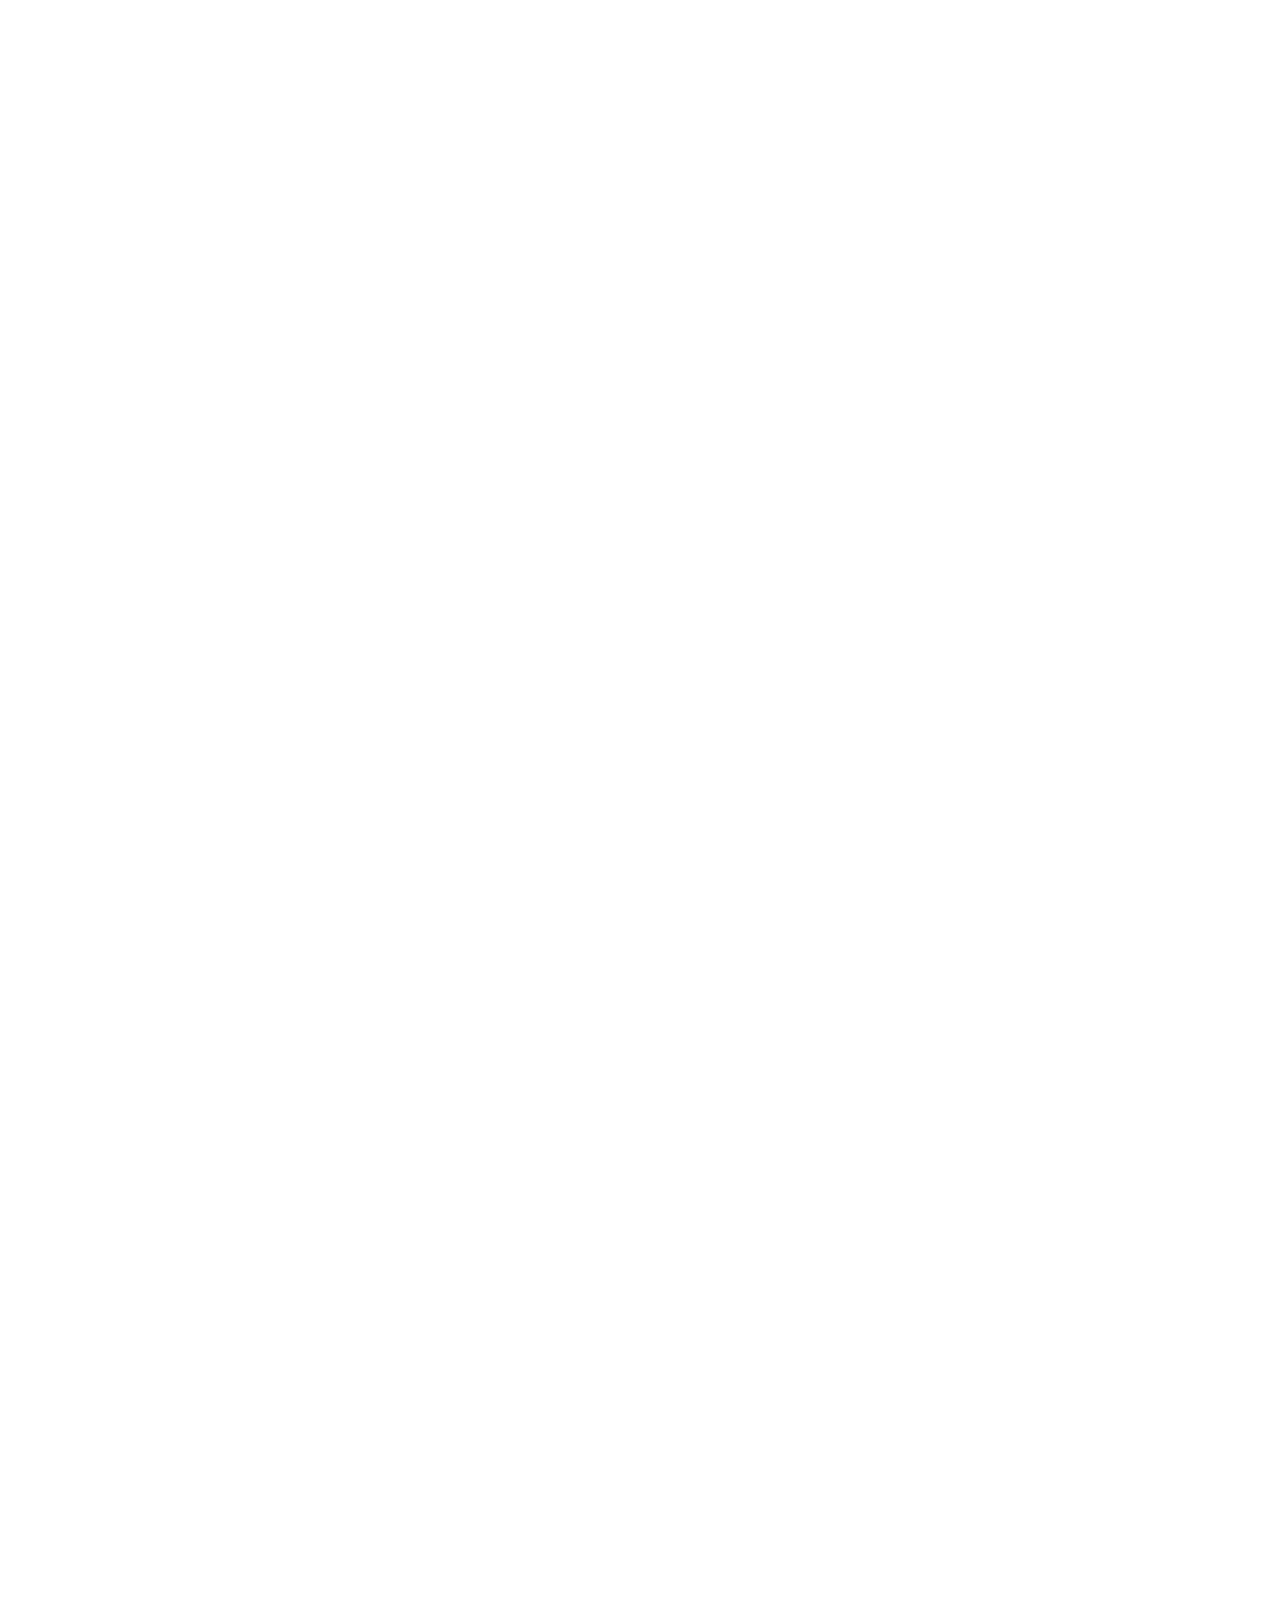
==== commit 7aae2150: "Updated website with CYAN COLLECTION" ====
--- a/index.html
+++ b/index.html
@@ -9,6 +9,7 @@
     <link rel="stylesheet" href="css/owl.carousel.min.css">
     <link rel="stylesheet" href="fonts/icomoon/style.css">
     <link rel="stylesheet" href="css/animsition.min.css">
+    <link rel="stylesheet" type="text/css" href="https://cdnjs.cloudflare.com/ajax/libs/font-awesome/4.7.0/css/font-awesome.min.css">
     <link rel="stylesheet" href="https://cdnjs.cloudflare.com/ajax/libs/font-awesome/4.7.0/css/font-awesome.min.css">
     
     
@@ -32,13 +33,10 @@
 
             <nav class="templateux-menu js-templateux-menu" role="navigation">
               <ul class="list-unstyled">
-                <li class="d-md-none d-block active"><a href="index.html" class="animsition-link">Home</a></li>
-                <li><a href="work.html" class="animsition-link">Work</a></li>
+                <li class="active"><a href="index.html" class="animsition-link">Gallery</a></li>
                 <li><a href="about.html" class="animsition-link">About</a></li>
-                <li><a href="blog.html" class="animsition-link">Blog</a></li>
-                <li><a href="contact.html" class="animsition-link">Contact</a></li>
               </ul>
-            </nav>  
+            </nav>   
           </div>
         </div>
       </div>
@@ -61,7 +59,7 @@
       <div class="container-fluid">
         <div class="row">
           <div class="col-md-6" data-aos="fade-up">
-            <a class="project animsition-link" href="work-single.html">
+            <a class="project animsition-link" href="cyan-collection.html">
               <figure>
                 <img src="images/CYAN COLLECTION/all.jpg" alt="CYAN COLLECTION" class="img-fluid">  
               </figure>
@@ -73,63 +71,6 @@
               </div>
             </a>
           </div>
-          <div class="col-md-6" data-aos="fade-up" data-aos-delay="100">
-            <a class="project animsition-link" href="work-single.html">
-              <figure>
-                <img src="images/img_2.jpg" alt="Free Template" class="img-fluid">  
-              </figure>
-              <div class="project-hover">
-                <div class="project-hover-inner">
-                  <h2>Work Hard, Play Hard</h2>
-                  <span>View Case Study</span>
-                </div>
-              </div>
-            </a>
-          </div>
-        </div>
-        <!-- END row -->
-    
-        <div class="row">
-          <div class="col-lg-4 col-md-6" data-aos="fade-up">
-            <a class="project animsition-link" href="work-single.html">
-              <figure>
-                <img src="images/img_3.jpg" alt="Free Template" class="img-fluid">  
-              </figure>
-              <div class="project-hover">
-                <div class="project-hover-inner">
-                  <h2>Moon High Res</h2>
-                  <span>View Case Study</span>
-                </div>
-              </div>
-            </a>
-          </div>
-          <div class="col-lg-4 col-md-6" data-aos="fade-up" data-aos-delay="100">
-            <a class="project animsition-link" href="work-single.html">
-              <figure>
-                <img src="images/img_4.jpg" alt="Free Template" class="img-fluid">  
-              </figure>
-              <div class="project-hover">
-                <div class="project-hover-inner">
-                  <h2>H20 Water Bottle</h2>
-                  <span>View Case Study</span>
-                </div>
-              </div>
-            </a>
-          </div>
-          <div class="col-lg-4 col-md-6" data-aos="fade-up" data-aos-delay="200">
-            <a class="project animsition-link" href="work-single.html">
-              <figure>
-                <img src="images/img_5.jpg" alt="Free Template" class="img-fluid">  
-              </figure>
-              <div class="project-hover">
-                <div class="project-hover-inner">
-                  <h2>Creatsy Mailing Box</h2>
-                  <span>View Case Study</span>
-                </div>
-              </div>
-            </a>
-          </div>
-          
         </div>
         <!-- END row -->
       </div>
@@ -137,154 +78,6 @@
 
    
     <!-- END section -->
-    <section class="templateux-section">
-      <div class="container">
-        <div class="row justify-content-center">
-          <div class="col-md-4" data-aos="fade-up">
-            <h2 class="section-heading mt-3">What We Do</h2>
-          </div>
-          <div class="col-md-8" data-aos="fade-up" data-aos-delay="100">
-
-            <div class="row">
-              <div class="col-md-12">
-                <h2 class="mb-5">Far far away, behind the word mountains, far from the countries Vokalia and Consonantia.</h2>
-              </div>
-            </div>
-            
-
-            <div class="row  pt-sm-0 pt-md-5 mb-5">
-
-              <div class="col-lg-6">
-                <div class="media templateux-media mb-4">
-                  <div class="mr-4 icon">
-                    <span class="icon-monitor display-3"></span>
-                  </div>
-                  <div class="media-body">
-                    <h3 class="h5">Web Development</h3>
-                    <p>Far far away, behind the word mountains, far from the countries Vokalia and Consonantia, there live the blind texts.</p>
-                  </div>
-                </div>
-              </div>
-
-              <div class="col-lg-6">
-                <div class="media templateux-media mb-4">
-                  <div class="mr-4 icon">
-                    <span class="icon-command display-3"></span>
-                  </div>
-                  <div class="media-body">
-                    <h3 class="h5">Brand identity</h3>
-                    <p>Far far away, behind the word mountains, far from the countries Vokalia and Consonantia, there live the blind texts.</p>
-                  </div>
-                </div>
-              </div>
-
-            </div>
-            <!-- END row -->
-            <div class="row clearfix">
-              <div class="col-lg-6">
-                <div class="media templateux-media mb-4">
-                  <div class="mr-4 icon">
-                    <span class="icon-feather display-3"></span>
-                  </div>
-                  <div class="media-body">
-                    <h3 class="h5">Copywriting</h3>
-                    <p>Far far away, behind the word mountains, far from the countries Vokalia and Consonantia, there live the blind texts.</p>
-                  </div>
-                </div>
-              </div>
-              <div class="col-lg-6">
-                
-                <div class="media templateux-media mb-4">
-                  <div class="mr-4 icon">
-                    <span class="icon-shopping-cart display-3"></span>
-                  </div>
-                  <div class="media-body">
-                    <h3 class="h5">eCommerce</h3>
-                    <p>Far far away, behind the word mountains, far from the countries Vokalia and Consonantia, there live the blind texts.</p>
-                  </div>
-                </div>
-                
-              </div>
-            </div>
-            <!-- END row -->
-
-            
-          </div>
-        </div>
-      </div>
-    </section>
-    <!-- END section -->
-
-    <!-- END section -->
-    <section class="templateux-section mb-5">
-      <div class="container">
-        <div class="row justify-content-center">
-          <div class="col-md-4" data-aos="fade-up">
-            <h2 class="section-heading mt-3">Recent Blog Posts</h2>
-          </div>
-          <div class="col-md-8">
-            <div class="row">
-              <div class="col-lg-12">
-                <a class="post animsition-link" href="blog-single.html" data-aos="fade-up" data-aos-delay="100">
-                  <figure>
-                    <img src="images/img_1.jpg" alt="Free Template" class="img-fluid">  
-                  </figure>
-                  <div class="post-hover">
-                    <div class="post-hover-inner">
-                      <h2>45 Cool Bag Illustrations</h2>
-                      <span>February 21, 2018</span>
-                    </div>
-                  </div>
-                </a>
-              </div>
-            </div>
-
-            <div class="row">
-              <div class="col-lg-6">
-                <a class="post animsition-link" href="blog-single.html" data-aos="fade-up" data-aos-delay="200">
-                  <figure>
-                    <img src="images/img_4.jpg" alt="Free Template" class="img-fluid">  
-                  </figure>
-                  <div class="post-hover">
-                    <div class="post-hover-inner">
-                      <h2>45 Cool Bag Illustrations</h2>
-                      <span>February 21, 2018</span>
-                    </div>
-                  </div>
-                </a>
-              </div>
-              <div class="col-lg-6">
-                <a class="post animsition-link" href="blog-single.html" data-aos="fade-up" data-aos-delay="300">
-                  <figure>
-                    <img src="images/img_5.jpg" alt="Free Template" class="img-fluid">  
-                  </figure>
-                  <div class="post-hover">
-                    <div class="post-hover-inner">
-                      <h2>45 Cool Bag Illustrations</h2>
-                      <span>February 21, 2018</span>
-                    </div>
-                  </div>
-                </a>
-              </div>
-            </div>
-          </div>
-        </div>
-        <div class="row" data-aos="fade-up" data-aos-delay="400">
-          <div class="col-md-8 ml-auto">
-            <a href="blog.html" class="animsition-link">Read All Blog Posts </a>
-          </div>
-        </div>
-      </div>
-    </section>
-
-    <a class="templateux-section templateux-cta animsition-link mt-5" href="contact.html" data-aos="fade-up">
-      <div class="container-fluid">
-        <div class="cta-inner">
-          <h2><span class="words-1">Start a Project.</span> <span class="words-2">Let's chat we are good people.</span></h2>
-        </div>
-      </div>
-    </a>
-    <!-- END call to action -->
 
     <footer class="templateux-footer">
       <div class="container-fluid">
@@ -297,10 +90,7 @@
           </p>
           </div>
           <div class="col-md-6 text-md-right text-center footer-social">
-            <a href="#" class="p-3"><span class="icon-facebook2"></span></a>
-            <a href="#" class="p-3"><span class="icon-twitter2"></span></a>
-            <a href="#" class="p-3"><span class="icon-dribbble2"></span></a>
-            <a href="#" class="p-3"><span class="icon-instagram"></span></a>
+            <a href="https://www.instagram.com/cyan_strawberry/" class="p-3"><i class="fa fa-instagram fa-2x" aria-hidden="true"></i></a>
           </div>
         </div>
       </div>
--- a/css/style.css
+++ b/css/style.css
@@ -1,305 +1,698 @@
-body { font-size: 16px; line-height: 1.8; color: #6c757d; font-family: -apple-system, BlinkMacSystemFont, "Segoe UI", Roboto, "Helvetica Neue", Arial, sans-serif, "Apple Color Emoji", "Segoe UI Emoji", "Segoe UI Symbol"; }
-
-::-moz-selection { background: yellow; }
-
-::selection { background: yellow; }
-
-h1, h2, h3, h4, h5 { color: #000; }
-
-a { -webkit-transition: .3s all ease; -o-transition: .3s all ease; transition: .3s all ease; }
-
-a:hover, a:active, a:focus { text-decoration: none; outline: none; }
-
-.templateux-navbar { position: absolute; top: 0; left: 0; width: 100%; padding: 35px 0; z-index: 99999; }
-
-.templateux-navbar .container-fluid { max-width: 100%; }
-
-.templateux-navbar .toggle-menu { z-index: 9999; position: relative; top: -13px; display: none; }
-
-@media (max-width: 767.98px) { .templateux-navbar .toggle-menu { display: block; } }
-
-.templateux-navbar .toggle-menu:active, .templateux-navbar .toggle-menu:focus { outline: none; }
-
-.templateux-navbar .site-logo { position: relative; top: -10px; z-index: 9999; }
-
-.templateux-navbar .site-logo a { font-size: 30px; color: #000; }
-
-.templateux-navbar .templateux-menu { position: relative; }
-
-.templateux-navbar .templateux-menu ul { margin-bottom: 0; }
-
-.templateux-navbar .templateux-menu ul li { display: inline-block; }
-
-.templateux-navbar .templateux-menu ul li a { margin-right: 20px; font-size: 13px; text-transform: uppercase; letter-spacing: .2em; color: #000; position: relative; padding-bottom: 5px; display: block; }
-
-.templateux-navbar .templateux-menu ul li a:before { content: ""; position: absolute; bottom: 0; height: 2px; width: 0; left: 0; background: #dc3545; -webkit-transition: .15s width ease; -o-transition: .15s width ease; transition: .15s width ease; }
-
-.templateux-navbar .templateux-menu ul li a:hover:before { width: 100%; }
-
-.templateux-navbar .templateux-menu ul li.active > a:before { width: 100%; }
-
-.templateux-navbar .templateux-menu ul li:last-child a { margin-right: 0; }
-
-@media (max-width: 767.98px) { .templateux-navbar .templateux-menu { position: fixed; width: 100%; background-color: #fff; top: 0; left: 0; margin: 0; text-align: left; height: 100vh; min-height: 400px; padding: 15px; display: none; padding-top: 100px; overflow-y: scroll; }
-  .templateux-navbar .templateux-menu ul { margin-left: 40px; }
-  .templateux-navbar .templateux-menu ul li { display: block; margin-bottom: 10px; }
-  .templateux-navbar .templateux-menu ul li a { padding: 10px 0 2px 0; font-size: 18px; display: inline-block; } }
-
-@media (max-width: 767.98px) { .templateux-navbar .templateux-menu ul { margin-left: 0px; } }
-
-.templateux-navbar.navbar-light .site-logo a { color: #fff; }
-
-.templateux-navbar.navbar-light .hamburger .hamburger-inner, .templateux-navbar.navbar-light .hamburger .hamburger-inner::before, .templateux-navbar.navbar-light .hamburger .hamburger-inner::after { background-color: #fff; }
-
-.templateux-navbar.navbar-light .templateux-menu ul li a { color: #fff; }
-
-.menu-open .templateux-navbar { position: fixed; left: 0; top: 0; }
-
-@media (max-width: 767.98px) { .menu-open .site-logo a { color: #000 !important; } }
-
-.menu-open .navbar-light .hamburger .hamburger-inner, .menu-open .navbar-light .hamburger .hamburger-inner::before, .menu-open .navbar-light .hamburger .hamburger-inner::after { background-color: #000; }
-
-.menu-open .templateux-menu li { opacity: 0; visibility: hidden; margin-left: -10px; position: relative; -webkit-transition: .3s all ease-in-out; -o-transition: .3s all ease-in-out; transition: .3s all ease-in-out; }
-
-.menu-open .templateux-menu li.staggard { opacity: 1; visibility: visible; margin-left: 0px; }
-
-@media (max-width: 767.98px) { .menu-open .templateux-menu li a { color: #000 !important; } }
-
-.templateux-hero { background-size: cover; background-repeat: no-repeat; background-position: center center; position: relative; overflow: hidden; }
-
-.templateux-hero .lead { font-size: 28px; }
-
-@media (max-width: 991.98px) { .templateux-hero .lead { font-size: 20px; } }
-
-.templateux-hero .cover { position: absolute; display: block; width: 100%; height: 100%; z-index: -1; }
-
-.templateux-hero .cover img { position: absolute; display: block; min-width: 100%; min-height: 100%; top: 50%; left: 50%; -webkit-transform: translate(-50%, -50%); -ms-transform: translate(-50%, -50%); transform: translate(-50%, -50%); }
-
-.templateux-hero.overlay:before { content: ""; position: absolute; background: rgba(0, 0, 0, 0.7); left: 0; top: 0; bottom: 0; right: 0; }
-
-.templateux-hero.overlay h1 { color: #fff; }
-
-.templateux-hero.overlay .lead { color: #fff; opacity: .5; }
-
-.templateux-hero, .intro { height: 90vh; min-height: 700px; }
-
-.templateux-hero h1, .intro h1 { color: #000; font-size: 70px; }
-
-@media (max-width: 991.98px) { .templateux-hero h1, .intro h1 { font-size: 36px; } }
-
-.templateux-portfolio-overlap { position: relative; margin-top: -100px; }
-
-@media (max-width: 991.98px) { .templateux-portfolio-overlap { margin-top: -50px; } }
-
-.container-fluid { padding-left: 50px; padding-right: 50px; max-width: 1600px; }
-
-@media (max-width: 767.98px) { .container-fluid { padding-left: 15px; padding-right: 15px; } }
-
-.templateux-section { padding: 7em 0; }
-
-@media (max-width: 991.98px) { .templateux-section { padding: 3em 0; } }
-
-.templateux-section h2 { line-height: 1.5; }
-
-.templateux-cta { padding: 7em 0; display: block; background: #f8f9fa; position: relative; }
-
-.templateux-cta:before { content: ""; position: absolute; height: 0px; bottom: 0; background: #dc3545; width: 100%; left: 0; -webkit-transition: .3s all ease-out; -o-transition: .3s all ease-out; transition: .3s all ease-out; }
-
-.templateux-cta .cta-inner { display: block; text-align: center; }
-
-.templateux-cta span { display: block; position: absolute; left: 50%; top: 50%; -webkit-transform: translate(-50%, -50%); -ms-transform: translate(-50%, -50%); transform: translate(-50%, -50%); -webkit-transition: .3s all ease; -o-transition: .3s all ease; transition: .3s all ease; }
-
-.templateux-cta .words-1 { opacity: 1; visibility: visible; top: 0; }
-
-.templateux-cta .words-2 { opacity: 0; visibility: hidden; top: 40px; }
-
-.templateux-cta h2 { font-weight: normal; margin-bottom: 0; color: #000; position: relative; bottom: 0; -webkit-transition: .4s all ease; -o-transition: .4s all ease; transition: .4s all ease; }
-
-.templateux-cta:hover:before, .templateux-cta:focus:before { height: 100%; }
-
-.templateux-cta:hover .words-1, .templateux-cta:focus .words-1 { opacity: 0; visibility: hidden; top: -40px; }
-
-.templateux-cta:hover .words-2, .templateux-cta:focus .words-2 { opacity: 1; visibility: visible; top: 0px; color: #fff; }
-
-.section-heading { font-size: 14px; color: #495057; margin-bottom: 30px; display: block; position: relative; }
-
-.section-heading:after { content: ""; height: 2px; width: 30%; position: absolute; top: 50%; right: 0; -webkit-transform: translateX(-50%); -ms-transform: translateX(-50%); transform: translateX(-50%); background: #000; }
-
-.project, .post { position: relative; float: left; width: 100%; margin-bottom: 30px; }
-
-.project figure, .post figure { margin: 0; position: relative; }
-
-.project .project-hover, .project .post-hover, .post .project-hover, .post .post-hover { position: absolute; top: 0; left: 0; right: 0; bottom: 0; background: rgba(220, 53, 69, 0.9); visibility: hidden; opacity: 0; -webkit-transition: .3s all ease; -o-transition: .3s all ease; transition: .3s all ease; }
-
-.project .project-hover .project-hover-inner, .project .project-hover .post-hover-inner, .project .post-hover .project-hover-inner, .project .post-hover .post-hover-inner, .post .project-hover .project-hover-inner, .post .project-hover .post-hover-inner, .post .post-hover .project-hover-inner, .post .post-hover .post-hover-inner { position: absolute; z-index: 99; left: 50%; top: 50%; visibility: hidden; opacity: 0; -webkit-transition: .3s all ease; -o-transition: .3s all ease; transition: .3s all ease; -webkit-transform: translate(-50%, -50%); -ms-transform: translate(-50%, -50%); transform: translate(-50%, -50%); transition: .3s all ease; text-align: center; }
-
-.project .project-hover .project-hover-inner h2, .project .project-hover .post-hover-inner h2, .project .post-hover .project-hover-inner h2, .project .post-hover .post-hover-inner h2, .post .project-hover .project-hover-inner h2, .post .project-hover .post-hover-inner h2, .post .post-hover .project-hover-inner h2, .post .post-hover .post-hover-inner h2 { color: #fff; font-size: 26px; line-height: 1.2; -webkit-transition: .3s all ease; -o-transition: .3s all ease; transition: .3s all ease; opacity: 0; visibility: hidden; position: relative; bottom: -30px; }
-
-.project .project-hover .project-hover-inner span, .project .project-hover .post-hover-inner span, .project .post-hover .project-hover-inner span, .project .post-hover .post-hover-inner span, .post .project-hover .project-hover-inner span, .post .project-hover .post-hover-inner span, .post .post-hover .project-hover-inner span, .post .post-hover .post-hover-inner span { color: rgba(255, 255, 255, 0.8); opacity: 0; visibility: hidden; position: relative; bottom: -30px; -webkit-transition: .5s all ease; -o-transition: .5s all ease; transition: .5s all ease; }
-
-.project:hover .project-hover, .project:hover .post-hover, .project:focus .project-hover, .project:focus .post-hover, .post:hover .project-hover, .post:hover .post-hover, .post:focus .project-hover, .post:focus .post-hover { visibility: visible; opacity: 1; }
-
-.project:hover .project-hover .project-hover-inner, .project:hover .project-hover .post-hover-inner, .project:hover .post-hover .project-hover-inner, .project:hover .post-hover .post-hover-inner, .project:focus .project-hover .project-hover-inner, .project:focus .project-hover .post-hover-inner, .project:focus .post-hover .project-hover-inner, .project:focus .post-hover .post-hover-inner, .post:hover .project-hover .project-hover-inner, .post:hover .project-hover .post-hover-inner, .post:hover .post-hover .project-hover-inner, .post:hover .post-hover .post-hover-inner, .post:focus .project-hover .project-hover-inner, .post:focus .project-hover .post-hover-inner, .post:focus .post-hover .project-hover-inner, .post:focus .post-hover .post-hover-inner { visibility: visible; opacity: 1; -webkit-animation-delay: 10s; animation-delay: 10s; }
-
-.project:hover .project-hover .project-hover-inner h2, .project:hover .project-hover .post-hover-inner h2, .project:hover .post-hover .project-hover-inner h2, .project:hover .post-hover .post-hover-inner h2, .project:focus .project-hover .project-hover-inner h2, .project:focus .project-hover .post-hover-inner h2, .project:focus .post-hover .project-hover-inner h2, .project:focus .post-hover .post-hover-inner h2, .post:hover .project-hover .project-hover-inner h2, .post:hover .project-hover .post-hover-inner h2, .post:hover .post-hover .project-hover-inner h2, .post:hover .post-hover .post-hover-inner h2, .post:focus .project-hover .project-hover-inner h2, .post:focus .project-hover .post-hover-inner h2, .post:focus .post-hover .project-hover-inner h2, .post:focus .post-hover .post-hover-inner h2 { opacity: 1; visibility: visible; bottom: 0px; }
-
-.project:hover .project-hover .project-hover-inner span, .project:hover .project-hover .post-hover-inner span, .project:hover .post-hover .project-hover-inner span, .project:hover .post-hover .post-hover-inner span, .project:focus .project-hover .project-hover-inner span, .project:focus .project-hover .post-hover-inner span, .project:focus .post-hover .project-hover-inner span, .project:focus .post-hover .post-hover-inner span, .post:hover .project-hover .project-hover-inner span, .post:hover .project-hover .post-hover-inner span, .post:hover .post-hover .project-hover-inner span, .post:hover .post-hover .post-hover-inner span, .post:focus .project-hover .project-hover-inner span, .post:focus .project-hover .post-hover-inner span, .post:focus .post-hover .project-hover-inner span, .post:focus .post-hover .post-hover-inner span { bottom: 0; visibility: visible; opacity: 1; }
-
-.templateux-footer { padding: 7em 0; border-top: 1px solid #F4F4F4; }
-
-.templateux-footer .container-fluid { max-width: 100%; }
-
-.templateux-footer small { font-size: 16px; }
-
-.templateux-footer p:last-child { margin-bottom: 0; }
-
-.templateux-footer .footer-social { position: relative; }
-
-.templateux-footer .footer-social a { color: #b3b3b3; position: relative; -webkit-transition: .3s all ease; -o-transition: .3s all ease; transition: .3s all ease; font-size: 26px; }
-
-.templateux-footer .footer-social a:hover, .templateux-footer .footer-social a:focus { color: #dc3545; -webkit-transform: scale(1.7); -ms-transform: scale(1.7); transform: scale(1.7); }
-
-.btn:hover, .btn:focus, .btn:active { outline: none; -webkit-box-shadow: none !important; box-shadow: none !important; }
-
-.form-control { height: 50px; background: #f6f6f6; border: none; }
-
-.form-control:active, .form-control:focus { background: #f6f6f6; outline: none; -webkit-box-shadow: none !important; box-shadow: none !important; }
-
-textarea.form-control { height: inherit; }
-
-.button { padding: 15px 40px; display: inline-block; font-size: 13px; letter-spacing: .2em; text-transform: uppercase; color: #fff; border-radius: 30px; border: none; -webkit-transition: .3s all ease; -o-transition: .3s all ease; transition: .3s all ease; }
-
-.button:hover, .button:active, .button:focus { outline: none; }
-
-.button.button--red { background: #dc3545; }
-
-.button.button--red:hover { text-decoration: none; color: #fff; -webkit-box-shadow: 0 20px 40px -5px rgba(0, 0, 0, 0.4); box-shadow: 0 20px 40px -5px rgba(0, 0, 0, 0.4); background: #d32535; }
-
-.go-down { position: relative; width: 40px; height: 40px; display: block; margin-left: -15px; position: absolute; margin-top: 70px; }
-
-.go-down:before { width: 2px; height: 40px; right: 27px; content: ""; display: block; position: absolute; background: #dc3545; left: 50%; -webkit-transform: translateX(-50%); -ms-transform: translateX(-50%); transform: translateX(-50%); pointer-events: none; top: 0; -webkit-transition: .3s all ease; -o-transition: .3s all ease; transition: .3s all ease; }
-
-.go-down:after { content: ""; position: absolute; left: 50%; bottom: -12px; border: solid transparent; content: " "; height: 0; width: 0; margin-left: -1px; position: absolute; border-top-color: #dc3545; border-width: 7px; margin-left: -7px; }
-
-.go-down:hover { height: 70px; }
-
-.go-down:hover:before { height: 70px; }
-
-.templateux-media h3 { font-size: 18px; color: #dc3545; }
-
-.templateux-media .icon span { font-size: 40px; color: #ccc; }
-
-.owl-carousel .owl-dots { position: relative; text-align: center; width: 100%; }
-
-.owl-carousel .owl-dots .owl-dot { width: 20px; height: 20px; position: relative; line-height: 0; }
-
-.owl-carousel .owl-dots .owl-dot:active, .owl-carousel .owl-dots .owl-dot:focus { outline: none; }
-
-.owl-carousel .owl-dots .owl-dot span { border: 2px solid #000; background: none; -webkit-transition: .3s all ease; -o-transition: .3s all ease; transition: .3s all ease; position: absolute; width: 10px; height: 10px; border-radius: 50%; top: 50%; left: 50%; -webkit-transform: translate(-50%, -50%); -ms-transform: translate(-50%, -50%); transform: translate(-50%, -50%); }
-
-.owl-carousel .owl-dots .owl-dot.active span { border: 2px solid #dc3545; background: #dc3545; }
-
-.owl-carousel.dots-overlap .owl-dots { bottom: 50px; position: absolute; z-index: 9; }
-
-.owl-carousel.dots-overlap .owl-dots .owl-dot span { border: 2px solid #fff; background: none; -webkit-transition: .3s all ease; -o-transition: .3s all ease; transition: .3s all ease; position: absolute; width: 10px; height: 10px; border-radius: 50%; top: 50%; left: 50%; -webkit-transform: translate(-50%, -50%); -ms-transform: translate(-50%, -50%); transform: translate(-50%, -50%); }
-
-.owl-carousel.dots-overlap .owl-dots .owl-dot.active span { border: 2px solid #dc3545; background: #dc3545; }
-
-#map { height: 700px; width: 100%; }
-
-.testimony { padding: 7em 0; background: #f7f7f7; }
-
-.testimony blockquote { font-size: 24px; font-weight: 300; }
-
-@media (min-width: 768px) { .testimony blockquote { font-size: 30px; } }
-
-.testimony blockquote p { color: #000; }
-
-.testimony .author { color: #000; text-transform: uppercase; letter-spacing: .2em; }
-
-.work-detail { margin-bottom: 50px; }
-
-.work-detail .caption { display: block; text-transform: uppercase; font-size: 15px; color: #ccc; }
-
-.work-detail strong { font-weight: normal; color: #000; }
-
-.custom-pagination { width: 100%; text-align: center; display: inline-block; }
-
-.custom-pagination li { display: inline-block; }
-
-.custom-pagination .prev a, .custom-pagination .next a { font-size: 20px !important; line-height: 38px !important; }
-
-.custom-pagination li a, .custom-pagination .prev a, .custom-pagination .next a { width: 40px; height: 40px; line-height: 40px; padding: 0; margin: 0; border-radius: 50% !important; font-size: 16px; }
-
-.custom-pagination li.active a, .custom-pagination .prev.active a, .custom-pagination .next.active a { display: block; width: 40px; height: 40px; line-height: 40px; padding: 0; margin: 0; border-radius: 50% !important; font-size: 16px; background: #dc3545; color: #fff; }
-
-.custom-pagination li.active a:hover, .custom-pagination li.active a:focus, .custom-pagination .prev.active a:hover, .custom-pagination .prev.active a:focus, .custom-pagination .next.active a:hover, .custom-pagination .next.active a:focus { color: #fff; }
-
-.custom-pagination .prev { float: left; }
-
-.custom-pagination .next { float: right; }
+body {
+  font-size: 16px;
+  line-height: 1.8;
+  color: #6c757d;
+  font-family: -apple-system, BlinkMacSystemFont, "Segoe UI", Roboto, "Helvetica Neue", Arial, sans-serif, "Apple Color Emoji", "Segoe UI Emoji", "Segoe UI Symbol"; }
+
+::-moz-selection {
+  background: yellow; }
+
+::selection {
+  background: yellow; }
+
+h1, h2, h3, h4, h5 {
+  color: #000; }
+
+a {
+  transition: .3s all ease; }
+  a:hover, a:active, a:focus {
+    text-decoration: none;
+    outline: none; }
+
+.templateux-navbar {
+  position: absolute;
+  top: 0;
+  left: 0;
+  width: 100%;
+  padding: 35px 0;
+  z-index: 99999; }
+  .templateux-navbar .container-fluid {
+    max-width: 100%; }
+  .templateux-navbar .toggle-menu {
+    z-index: 9999;
+    position: relative;
+    top: -13px;
+    display: none; }
+    @media (max-width: 767.98px) {
+      .templateux-navbar .toggle-menu {
+        display: block; } }
+    .templateux-navbar .toggle-menu:active, .templateux-navbar .toggle-menu:focus {
+      outline: none; }
+  .templateux-navbar .site-logo {
+    position: relative;
+    top: -10px;
+    z-index: 9999; }
+    .templateux-navbar .site-logo a {
+      font-size: 30px;
+      color: #000; }
+  .templateux-navbar .templateux-menu {
+    position: relative; }
+    .templateux-navbar .templateux-menu ul {
+      margin-bottom: 0; }
+      .templateux-navbar .templateux-menu ul li {
+        display: inline-block; }
+        .templateux-navbar .templateux-menu ul li a {
+          margin-right: 20px;
+          font-size: 13px;
+          text-transform: uppercase;
+          letter-spacing: .2em;
+          color: #000;
+          position: relative;
+          padding-bottom: 5px;
+          display: block; }
+          .templateux-navbar .templateux-menu ul li a:before {
+            content: "";
+            position: absolute;
+            bottom: 0;
+            height: 2px;
+            width: 0;
+            left: 0;
+            background: #dc3545;
+            transition: .15s width ease; }
+          .templateux-navbar .templateux-menu ul li a:hover:before {
+            width: 100%; }
+        .templateux-navbar .templateux-menu ul li.active > a:before {
+          width: 100%; }
+        .templateux-navbar .templateux-menu ul li:last-child a {
+          margin-right: 0; }
+    @media (max-width: 767.98px) {
+      .templateux-navbar .templateux-menu {
+        position: fixed;
+        width: 100%;
+        background-color: #fff;
+        top: 0;
+        left: 0;
+        margin: 0;
+        text-align: left;
+        height: 100vh;
+        min-height: 400px;
+        padding: 15px;
+        display: none;
+        padding-top: 100px;
+        overflow-y: scroll; }
+        .templateux-navbar .templateux-menu ul {
+          margin-left: 40px; }
+          .templateux-navbar .templateux-menu ul li {
+            display: block;
+            margin-bottom: 10px; }
+            .templateux-navbar .templateux-menu ul li a {
+              padding: 10px 0 2px 0;
+              font-size: 18px;
+              display: inline-block; } }
+    @media (max-width: 767.98px) {
+      .templateux-navbar .templateux-menu ul {
+        margin-left: 0px; } }
+  .templateux-navbar.navbar-light .site-logo a {
+    color: #fff; }
+  .templateux-navbar.navbar-light .hamburger .hamburger-inner, .templateux-navbar.navbar-light .hamburger .hamburger-inner::before, .templateux-navbar.navbar-light .hamburger .hamburger-inner::after {
+    background-color: #fff; }
+  .templateux-navbar.navbar-light .templateux-menu ul li a {
+    color: #fff; }
+
+.menu-open .templateux-navbar {
+  position: fixed;
+  left: 0;
+  top: 0; }
+
+@media (max-width: 767.98px) {
+  .menu-open .site-logo a {
+    color: #000 !important; } }
+
+.menu-open .navbar-light .hamburger .hamburger-inner, .menu-open .navbar-light .hamburger .hamburger-inner::before, .menu-open .navbar-light .hamburger .hamburger-inner::after {
+  background-color: #000; }
+
+.menu-open .templateux-menu li {
+  opacity: 0;
+  visibility: hidden;
+  margin-left: -10px;
+  position: relative;
+  transition: .3s all ease-in-out; }
+  .menu-open .templateux-menu li.staggard {
+    opacity: 1;
+    visibility: visible;
+    margin-left: 0px; }
+
+@media (max-width: 767.98px) {
+  .menu-open .templateux-menu li a {
+    color: #000 !important; } }
+
+.templateux-hero {
+  background-size: cover;
+  background-repeat: no-repeat;
+  background-position: center center;
+  position: relative;
+  overflow: hidden; }
+  .templateux-hero .lead {
+    font-size: 28px; }
+    @media (max-width: 991.98px) {
+      .templateux-hero .lead {
+        font-size: 20px; } }
+  .templateux-hero .cover {
+    position: absolute;
+    display: block;
+    width: 100%;
+    height: 100%;
+    z-index: -1; }
+    .templateux-hero .cover img {
+      position: absolute;
+      display: block;
+      min-width: 100%;
+      min-height: 100%;
+      top: 50%;
+      left: 50%;
+      transform: translate(-50%, -50%); }
+  .templateux-hero.overlay:before {
+    content: "";
+    position: absolute;
+    background: rgba(0, 0, 0, 0.7);
+    left: 0;
+    top: 0;
+    bottom: 0;
+    right: 0; }
+  .templateux-hero.overlay h1 {
+    color: #fff; }
+  .templateux-hero.overlay .lead {
+    color: #fff;
+    opacity: .5; }
+
+.templateux-hero, .intro {
+  height: 90vh;
+  min-height: 700px; }
+  .templateux-hero h1, .intro h1 {
+    color: #000;
+    font-size: 70px; }
+    @media (max-width: 991.98px) {
+      .templateux-hero h1, .intro h1 {
+        font-size: 36px; } }
+
+.templateux-portfolio-overlap {
+  position: relative;
+  margin-top: -100px; }
+  @media (max-width: 991.98px) {
+    .templateux-portfolio-overlap {
+      margin-top: -50px; } }
+
+.container-fluid {
+  padding-left: 50px;
+  padding-right: 50px;
+  max-width: 1600px; }
+  @media (max-width: 767.98px) {
+    .container-fluid {
+      padding-left: 15px;
+      padding-right: 15px; } }
+
+.templateux-section {
+  padding: 7em 0; }
+  @media (max-width: 991.98px) {
+    .templateux-section {
+      padding: 3em 0; } }
+  .templateux-section h2 {
+    line-height: 1.5; }
+
+.templateux-cta {
+  padding: 7em 0;
+  display: block;
+  background: #f8f9fa;
+  position: relative; }
+  .templateux-cta:before {
+    content: "";
+    position: absolute;
+    height: 0px;
+    bottom: 0;
+    background: #dc3545;
+    width: 100%;
+    left: 0;
+    transition: .3s all ease-out; }
+  .templateux-cta .cta-inner {
+    display: block;
+    text-align: center; }
+  .templateux-cta span {
+    display: block;
+    position: absolute;
+    left: 50%;
+    top: 50%;
+    transform: translate(-50%, -50%);
+    transition: .3s all ease; }
+  .templateux-cta .words-1 {
+    opacity: 1;
+    visibility: visible;
+    top: 0; }
+  .templateux-cta .words-2 {
+    opacity: 0;
+    visibility: hidden;
+    top: 40px; }
+  .templateux-cta h2 {
+    font-weight: normal;
+    margin-bottom: 0;
+    color: #000;
+    position: relative;
+    bottom: 0;
+    transition: .4s all ease; }
+  .templateux-cta:hover:before, .templateux-cta:focus:before {
+    height: 100%; }
+  .templateux-cta:hover .words-1, .templateux-cta:focus .words-1 {
+    opacity: 0;
+    visibility: hidden;
+    top: -40px; }
+  .templateux-cta:hover .words-2, .templateux-cta:focus .words-2 {
+    opacity: 1;
+    visibility: visible;
+    top: 0px;
+    color: #fff; }
+
+.section-heading {
+  font-size: 14px;
+  color: #495057;
+  margin-bottom: 30px;
+  display: block;
+  position: relative; }
+  .section-heading:after {
+    content: "";
+    height: 2px;
+    width: 30%;
+    position: absolute;
+    top: 50%;
+    right: 0;
+    transform: translateX(-50%);
+    background: #000; }
+
+.project, .post {
+  position: relative;
+  float: left;
+  width: 100%;
+  margin-bottom: 30px; }
+  .project figure, .post figure {
+    margin: 0;
+    position: relative; }
+  .project .project-hover, .project .post-hover, .post .project-hover, .post .post-hover {
+    position: absolute;
+    top: 0;
+    left: 0;
+    right: 0;
+    bottom: 0;
+    background: rgba(255, 255, 255, 0.8);
+    visibility: hidden;
+    opacity: 0;
+    transition: .3s all ease; }
+    .project .project-hover .project-hover-inner, .project .project-hover .post-hover-inner, .project .post-hover .project-hover-inner, .project .post-hover .post-hover-inner, .post .project-hover .project-hover-inner, .post .project-hover .post-hover-inner, .post .post-hover .project-hover-inner, .post .post-hover .post-hover-inner {
+      position: absolute;
+      z-index: 99;
+      left: 50%;
+      top: 50%;
+      visibility: hidden;
+      opacity: 0;
+      transition: .3s all ease;
+      transform: translate(-50%, -50%);
+      transition: .3s all ease;
+      text-align: center; }
+      .project .project-hover .project-hover-inner h2, .project .project-hover .post-hover-inner h2, .project .post-hover .project-hover-inner h2, .project .post-hover .post-hover-inner h2, .post .project-hover .project-hover-inner h2, .post .project-hover .post-hover-inner h2, .post .post-hover .project-hover-inner h2, .post .post-hover .post-hover-inner h2 {
+        color: #343a40;
+        font-size: 26px;
+        line-height: 1.2;
+        transition: .3s all ease;
+        opacity: 0;
+        visibility: hidden;
+        position: relative;
+        bottom: -30px; }
+      .project .project-hover .project-hover-inner span, .project .project-hover .post-hover-inner span, .project .post-hover .project-hover-inner span, .project .post-hover .post-hover-inner span, .post .project-hover .project-hover-inner span, .post .project-hover .post-hover-inner span, .post .post-hover .project-hover-inner span, .post .post-hover .post-hover-inner span {
+        color: rgba(52, 58, 64, 0.8);
+        opacity: 0;
+        visibility: hidden;
+        position: relative;
+        bottom: -30px;
+        transition: .5s all ease; }
+  .project:hover .project-hover, .project:hover .post-hover, .project:focus .project-hover, .project:focus .post-hover, .post:hover .project-hover, .post:hover .post-hover, .post:focus .project-hover, .post:focus .post-hover {
+    visibility: visible;
+    opacity: 1; }
+    .project:hover .project-hover .project-hover-inner, .project:hover .project-hover .post-hover-inner, .project:hover .post-hover .project-hover-inner, .project:hover .post-hover .post-hover-inner, .project:focus .project-hover .project-hover-inner, .project:focus .project-hover .post-hover-inner, .project:focus .post-hover .project-hover-inner, .project:focus .post-hover .post-hover-inner, .post:hover .project-hover .project-hover-inner, .post:hover .project-hover .post-hover-inner, .post:hover .post-hover .project-hover-inner, .post:hover .post-hover .post-hover-inner, .post:focus .project-hover .project-hover-inner, .post:focus .project-hover .post-hover-inner, .post:focus .post-hover .project-hover-inner, .post:focus .post-hover .post-hover-inner {
+      visibility: visible;
+      opacity: 1;
+      animation-delay: 10s; }
+      .project:hover .project-hover .project-hover-inner h2, .project:hover .project-hover .post-hover-inner h2, .project:hover .post-hover .project-hover-inner h2, .project:hover .post-hover .post-hover-inner h2, .project:focus .project-hover .project-hover-inner h2, .project:focus .project-hover .post-hover-inner h2, .project:focus .post-hover .project-hover-inner h2, .project:focus .post-hover .post-hover-inner h2, .post:hover .project-hover .project-hover-inner h2, .post:hover .project-hover .post-hover-inner h2, .post:hover .post-hover .project-hover-inner h2, .post:hover .post-hover .post-hover-inner h2, .post:focus .project-hover .project-hover-inner h2, .post:focus .project-hover .post-hover-inner h2, .post:focus .post-hover .project-hover-inner h2, .post:focus .post-hover .post-hover-inner h2 {
+        opacity: 1;
+        visibility: visible;
+        bottom: 0px; }
+      .project:hover .project-hover .project-hover-inner span, .project:hover .project-hover .post-hover-inner span, .project:hover .post-hover .project-hover-inner span, .project:hover .post-hover .post-hover-inner span, .project:focus .project-hover .project-hover-inner span, .project:focus .project-hover .post-hover-inner span, .project:focus .post-hover .project-hover-inner span, .project:focus .post-hover .post-hover-inner span, .post:hover .project-hover .project-hover-inner span, .post:hover .project-hover .post-hover-inner span, .post:hover .post-hover .project-hover-inner span, .post:hover .post-hover .post-hover-inner span, .post:focus .project-hover .project-hover-inner span, .post:focus .project-hover .post-hover-inner span, .post:focus .post-hover .project-hover-inner span, .post:focus .post-hover .post-hover-inner span {
+        bottom: 0;
+        visibility: visible;
+        opacity: 1; }
+
+.templateux-footer {
+  padding: 7em 0;
+  border-top: 1px solid #F4F4F4; }
+  .templateux-footer .container-fluid {
+    max-width: 100%; }
+  .templateux-footer small {
+    font-size: 16px; }
+  .templateux-footer p:last-child {
+    margin-bottom: 0; }
+  .templateux-footer .footer-social {
+    position: relative; }
+    .templateux-footer .footer-social a {
+      color: #b3b2b2;
+      position: relative;
+      transition: .3s all ease;
+      font-size: 26px; }
+      .templateux-footer .footer-social a:hover, .templateux-footer .footer-social a:focus {
+        color: #dc3545;
+        transform: scale(1.7); }
+
+.btn:hover, .btn:focus, .btn:active {
+  outline: none;
+  box-shadow: none !important; }
+
+.form-control {
+  height: 50px;
+  background: #f6f6f6;
+  border: none; }
+  .form-control:active, .form-control:focus {
+    background: #f6f6f6;
+    outline: none;
+    box-shadow: none !important; }
+
+textarea.form-control {
+  height: inherit; }
+
+.button {
+  padding: 15px 40px;
+  display: inline-block;
+  font-size: 13px;
+  letter-spacing: .2em;
+  text-transform: uppercase;
+  color: #fff;
+  border-radius: 30px;
+  border: none;
+  transition: .3s all ease; }
+  .button:hover, .button:active, .button:focus {
+    outline: none; }
+  .button.button--red {
+    background: #dc3545; }
+    .button.button--red:hover {
+      text-decoration: none;
+      color: #fff;
+      box-shadow: 0 20px 40px -5px rgba(0, 0, 0, 0.4);
+      background: #d32535; }
+
+.go-down {
+  position: relative;
+  width: 40px;
+  height: 40px;
+  display: block;
+  margin-left: -15px;
+  position: absolute;
+  margin-top: 70px; }
+  .go-down:before {
+    width: 2px;
+    height: 40px;
+    right: 27px;
+    content: "";
+    display: block;
+    position: absolute;
+    background: #dc3545;
+    left: 50%;
+    transform: translateX(-50%);
+    pointer-events: none;
+    top: 0;
+    transition: .3s all ease; }
+  .go-down:after {
+    content: "";
+    position: absolute;
+    left: 50%;
+    bottom: -12px;
+    border: solid transparent;
+    content: " ";
+    height: 0;
+    width: 0;
+    margin-left: -1px;
+    position: absolute;
+    border-top-color: #dc3545;
+    border-width: 7px;
+    margin-left: -7px; }
+  .go-down:hover {
+    height: 70px; }
+    .go-down:hover:before {
+      height: 70px; }
+
+.templateux-media h3 {
+  font-size: 18px;
+  color: #dc3545; }
+
+.templateux-media .icon span {
+  font-size: 40px;
+  color: #ccc; }
+
+.owl-carousel .owl-dots {
+  position: relative;
+  text-align: center;
+  width: 100%; }
+  .owl-carousel .owl-dots .owl-dot {
+    width: 20px;
+    height: 20px;
+    position: relative;
+    line-height: 0; }
+    .owl-carousel .owl-dots .owl-dot:active, .owl-carousel .owl-dots .owl-dot:focus {
+      outline: none; }
+    .owl-carousel .owl-dots .owl-dot span {
+      border: 2px solid #000;
+      background: none;
+      transition: .3s all ease;
+      position: absolute;
+      width: 10px;
+      height: 10px;
+      border-radius: 50%;
+      top: 50%;
+      left: 50%;
+      transform: translate(-50%, -50%); }
+    .owl-carousel .owl-dots .owl-dot.active span {
+      border: 2px solid #dc3545;
+      background: #dc3545; }
+
+.owl-carousel.dots-overlap .owl-dots {
+  bottom: 50px;
+  position: absolute;
+  z-index: 9; }
+  .owl-carousel.dots-overlap .owl-dots .owl-dot span {
+    border: 2px solid #fff;
+    background: none;
+    transition: .3s all ease;
+    position: absolute;
+    width: 10px;
+    height: 10px;
+    border-radius: 50%;
+    top: 50%;
+    left: 50%;
+    transform: translate(-50%, -50%); }
+  .owl-carousel.dots-overlap .owl-dots .owl-dot.active span {
+    border: 2px solid #dc3545;
+    background: #dc3545; }
+
+#map {
+  height: 700px;
+  width: 100%; }
+
+.testimony {
+  padding: 7em 0;
+  background: #f7f7f7; }
+  .testimony blockquote {
+    font-size: 24px;
+    font-weight: 300; }
+    @media (min-width: 768px) {
+      .testimony blockquote {
+        font-size: 30px; } }
+    .testimony blockquote p {
+      color: #000; }
+  .testimony .author {
+    color: #000;
+    text-transform: uppercase;
+    letter-spacing: .2em; }
+
+.work-detail {
+  margin-bottom: 50px; }
+  .work-detail .caption {
+    display: block;
+    text-transform: uppercase;
+    font-size: 15px;
+    color: #ccc; }
+  .work-detail strong {
+    font-weight: normal;
+    color: #000; }
+
+.custom-pagination {
+  width: 100%;
+  text-align: center;
+  display: inline-block; }
+  .custom-pagination li {
+    display: inline-block; }
+  .custom-pagination .prev a, .custom-pagination .next a {
+    font-size: 20px !important;
+    line-height: 38px !important; }
+  .custom-pagination li a, .custom-pagination .prev a, .custom-pagination .next a {
+    width: 40px;
+    height: 40px;
+    line-height: 40px;
+    padding: 0;
+    margin: 0;
+    border-radius: 50% !important;
+    font-size: 16px; }
+  .custom-pagination li.active a, .custom-pagination .prev.active a, .custom-pagination .next.active a {
+    display: block;
+    width: 40px;
+    height: 40px;
+    line-height: 40px;
+    padding: 0;
+    margin: 0;
+    border-radius: 50% !important;
+    font-size: 16px;
+    background: #dc3545;
+    color: #fff; }
+    .custom-pagination li.active a:hover, .custom-pagination li.active a:focus, .custom-pagination .prev.active a:hover, .custom-pagination .prev.active a:focus, .custom-pagination .next.active a:hover, .custom-pagination .next.active a:focus {
+      color: #fff; }
+  .custom-pagination .prev {
+    float: left; }
+  .custom-pagination .next {
+    float: right; }
 
 /* Blog*/
-.post-info { font-size: 12px; text-transform: uppercase; font-weight: bold; color: #fff; letter-spacing: .1em; }
-
-.post-info > div { display: inline-block; }
-
-.post-info > div .seperator { display: inline-block; margin: 0 10px; opacity: .5; }
-
-.tagcloud a { text-transform: uppercase; display: inline-block; padding: 4px 10px; margin-bottom: 7px; margin-right: 4px; border-radius: 4px; color: #000; border: 1px solid #ccc; font-size: 11px; }
-
-.tagcloud a:hover { border: 1px solid #000; }
-
-.comment-form-wrap { clear: both; }
-
-.comment-list { padding: 0; margin: 0; }
-
-.comment-list .children { padding: 50px 0 0 40px; margin: 0; float: left; width: 100%; }
-
-.comment-list li { padding: 0; margin: 0 0 30px 0; float: left; width: 100%; clear: both; list-style: none; }
-
-.comment-list li .vcard { width: 80px; float: left; }
-
-.comment-list li .vcard img { width: 50px; border-radius: 50%; }
-
-.comment-list li .comment-body { float: right; width: calc(100% - 80px); }
-
-.comment-list li .comment-body h3 { font-size: 20px; }
-
-.comment-list li .comment-body .meta { text-transform: uppercase; font-size: 13px; letter-spacing: .1em; color: #ccc; }
-
-.comment-list li .comment-body .reply { padding: 5px 10px; background: #e6e6e6; color: #000; text-transform: uppercase; font-size: 11px; letter-spacing: .1em; font-weight: 400; border-radius: 4px; }
-
-.comment-list li .comment-body .reply:hover { color: #fff; background: black; }
-
-.search-form .form-group { position: relative; }
-
-.search-form .form-group input { padding-right: 50px; }
-
-.search-form .icon { position: absolute; top: 50%; right: 20px; -webkit-transform: translateY(-50%); -ms-transform: translateY(-50%); transform: translateY(-50%); }
-
-.sidebar-box { margin-bottom: 70px; font-size: 15px; width: 100%; float: left; background: #fff; }
-
-.sidebar-box *:last-child { margin-bottom: 0; }
-
-.sidebar-box h3 { font-size: 18px; margin-bottom: 15px; }
-
-.categories li, .sidelink li { position: relative; margin-bottom: 10px; padding-bottom: 10px; border-bottom: 1px dotted #dee2e6; list-style: none; }
-
-.categories li:last-child, .sidelink li:last-child { margin-bottom: 0; border-bottom: none; padding-bottom: 0; }
-
-.categories li a, .sidelink li a { display: block; }
-
-.categories li a span, .sidelink li a span { position: absolute; right: 0; top: 0; color: #ccc; }
-
-.categories li.active a, .sidelink li.active a { color: #000; font-style: italic; }
-
-.post-meta { text-transform: uppercase; font-size: 15px; letter-spacing: .1em; color: #ccc; margin-bottom: 20px; }
-
-.post-meta .sep { margin-left: 10px; margin-right: 10px; }
-
-.block-38 .block-38-header .block-38-heading { font-size: 18px; color: #000; margin: 0; font-weight: 300; }
-
-.block-38 .block-38-header .block-38-subheading { color: #b3b3b3; margin: 0 0 20px 0; text-transform: uppercase; font-size: 15px; }
-
-.block-38 .block-38-header img { width: 90px; border-radius: 50%; margin-bottom: 20px; }
+.post-info {
+  font-size: 12px;
+  text-transform: uppercase;
+  font-weight: bold;
+  color: #fff;
+  letter-spacing: .1em; }
+  .post-info > div {
+    display: inline-block; }
+    .post-info > div .seperator {
+      display: inline-block;
+      margin: 0 10px;
+      opacity: .5; }
+
+.tagcloud a {
+  text-transform: uppercase;
+  display: inline-block;
+  padding: 4px 10px;
+  margin-bottom: 7px;
+  margin-right: 4px;
+  border-radius: 4px;
+  color: #000;
+  border: 1px solid #ccc;
+  font-size: 11px; }
+  .tagcloud a:hover {
+    border: 1px solid #000; }
+
+.comment-form-wrap {
+  clear: both; }
+
+.comment-list {
+  padding: 0;
+  margin: 0; }
+  .comment-list .children {
+    padding: 50px 0 0 40px;
+    margin: 0;
+    float: left;
+    width: 100%; }
+  .comment-list li {
+    padding: 0;
+    margin: 0 0 30px 0;
+    float: left;
+    width: 100%;
+    clear: both;
+    list-style: none; }
+    .comment-list li .vcard {
+      width: 80px;
+      float: left; }
+      .comment-list li .vcard img {
+        width: 50px;
+        border-radius: 50%; }
+    .comment-list li .comment-body {
+      float: right;
+      width: calc(100% - 80px); }
+      .comment-list li .comment-body h3 {
+        font-size: 20px; }
+      .comment-list li .comment-body .meta {
+        text-transform: uppercase;
+        font-size: 13px;
+        letter-spacing: .1em;
+        color: #ccc; }
+      .comment-list li .comment-body .reply {
+        padding: 5px 10px;
+        background: #e6e5e5;
+        color: #000;
+        text-transform: uppercase;
+        font-size: 11px;
+        letter-spacing: .1em;
+        font-weight: 400;
+        border-radius: 4px; }
+        .comment-list li .comment-body .reply:hover {
+          color: #fff;
+          background: black; }
+
+.search-form .form-group {
+  position: relative; }
+  .search-form .form-group input {
+    padding-right: 50px; }
+
+.search-form .icon {
+  position: absolute;
+  top: 50%;
+  right: 20px;
+  transform: translateY(-50%); }
+
+.sidebar-box {
+  margin-bottom: 70px;
+  font-size: 15px;
+  width: 100%;
+  float: left;
+  background: #fff; }
+  .sidebar-box *:last-child {
+    margin-bottom: 0; }
+  .sidebar-box h3 {
+    font-size: 18px;
+    margin-bottom: 15px; }
+
+.categories li, .sidelink li {
+  position: relative;
+  margin-bottom: 10px;
+  padding-bottom: 10px;
+  border-bottom: 1px dotted #dee2e6;
+  list-style: none; }
+  .categories li:last-child, .sidelink li:last-child {
+    margin-bottom: 0;
+    border-bottom: none;
+    padding-bottom: 0; }
+  .categories li a, .sidelink li a {
+    display: block; }
+    .categories li a span, .sidelink li a span {
+      position: absolute;
+      right: 0;
+      top: 0;
+      color: #ccc; }
+  .categories li.active a, .sidelink li.active a {
+    color: #000;
+    font-style: italic; }
+
+.post-meta {
+  text-transform: uppercase;
+  font-size: 15px;
+  letter-spacing: .1em;
+  color: #ccc;
+  margin-bottom: 20px; }
+  .post-meta .sep {
+    margin-left: 10px;
+    margin-right: 10px; }
+
+.block-38 .block-38-header .block-38-heading {
+  font-size: 18px;
+  color: #000;
+  margin: 0;
+  font-weight: 300; }
+
+.block-38 .block-38-header .block-38-subheading {
+  color: #b3b2b2;
+  margin: 0 0 20px 0;
+  text-transform: uppercase;
+  font-size: 15px; }
+
+.block-38 .block-38-header img {
+  width: 90px;
+  border-radius: 50%;
+  margin-bottom: 20px; }
